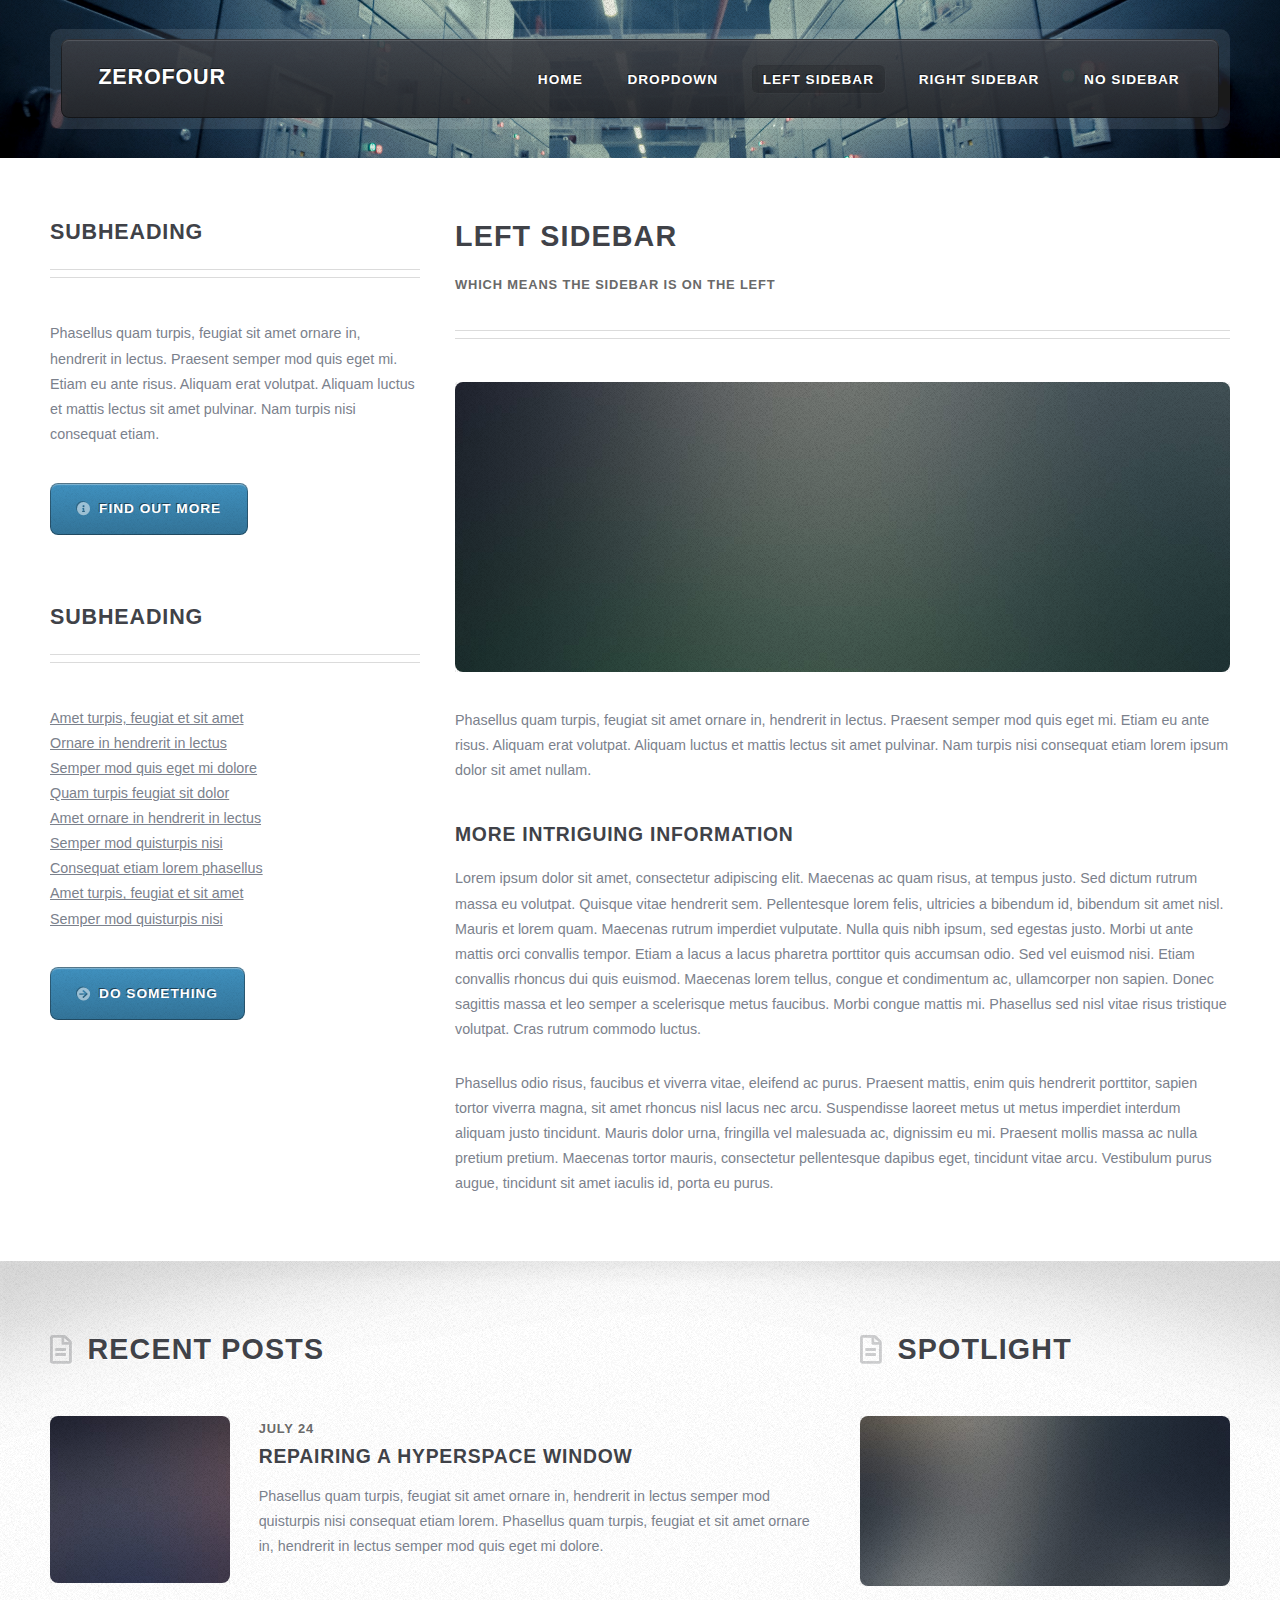
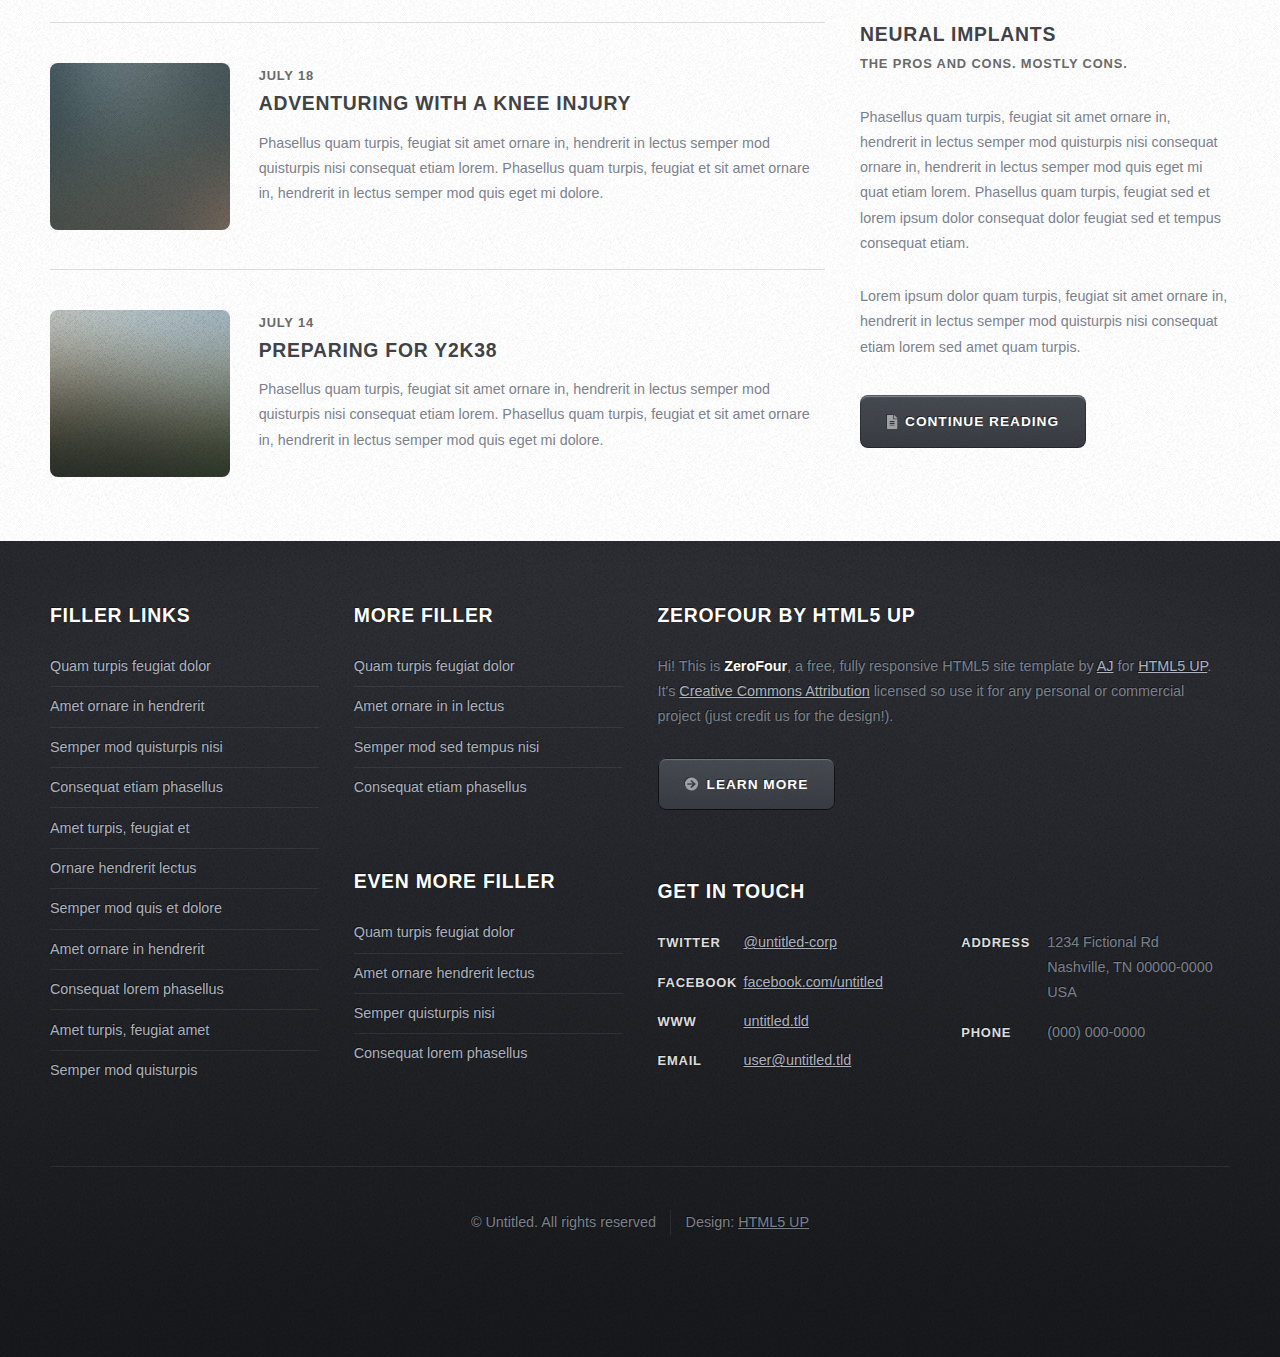
==== left-sidebar.html @ bf53426b "Initial commit" ====
<!DOCTYPE HTML>
<!--
	ZeroFour by HTML5 UP
	html5up.net | @ajlkn
	Free for personal and commercial use under the CCA 3.0 license (html5up.net/license)
-->
<html>
	<head>
		<title>Left Sidebar - ZeroFour by HTML5 UP</title>
		<meta charset="utf-8" />
		<meta name="viewport" content="width=device-width, initial-scale=1, user-scalable=no" />
		<link rel="stylesheet" href="assets/css/main.css" />
	</head>
	<body class="left-sidebar is-preload">
		<div id="page-wrapper">

			<!-- Header Wrapper -->
				<div id="header-wrapper">
					<div class="container">

						<!-- Header -->
							<header id="header">
								<div class="inner">

									<!-- Logo -->
										<h1><a href="index.html" id="logo">ZeroFour</a></h1>

									<!-- Nav -->
										<nav id="nav">
											<ul>
												<li><a href="index.html">Home</a></li>
												<li>
													<a href="#">Dropdown</a>
													<ul>
														<li><a href="#">Lorem ipsum dolor</a></li>
														<li><a href="#">Magna phasellus</a></li>
														<li>
															<a href="#">Phasellus consequat</a>
															<ul>
																<li><a href="#">Lorem ipsum dolor</a></li>
																<li><a href="#">Phasellus consequat</a></li>
																<li><a href="#">Magna phasellus</a></li>
																<li><a href="#">Etiam dolore nisl</a></li>
															</ul>
														</li>
														<li><a href="#">Veroeros feugiat</a></li>
													</ul>
												</li>
												<li class="current_page_item"><a href="left-sidebar.html">Left Sidebar</a></li>
												<li><a href="right-sidebar.html">Right Sidebar</a></li>
												<li><a href="no-sidebar.html">No Sidebar</a></li>
											</ul>
										</nav>

								</div>
							</header>

					</div>
				</div>

			<!-- Main Wrapper -->
				<div id="main-wrapper">
					<div class="wrapper style2">
						<div class="inner">
							<div class="container">
								<div class="row">
									<div class="col-4 col-12-medium">
										<div id="sidebar">

											<!-- Sidebar -->

												<section>
													<header class="major">
														<h2>Subheading</h2>
													</header>
													<p>Phasellus quam turpis, feugiat sit amet ornare in, hendrerit in lectus.
													Praesent semper mod quis eget mi. Etiam eu ante risus. Aliquam erat volutpat.
													Aliquam luctus et mattis lectus sit amet pulvinar. Nam turpis nisi
													consequat etiam.</p>
													<footer>
														<a href="#" class="button icon solid fa-info-circle">Find out more</a>
													</footer>
												</section>

												<section>
													<header class="major">
														<h2>Subheading</h2>
													</header>
													<ul class="style2">
														<li><a href="#">Amet turpis, feugiat et sit amet</a></li>
														<li><a href="#">Ornare in hendrerit in lectus</a></li>
														<li><a href="#">Semper mod quis eget mi dolore</a></li>
														<li><a href="#">Quam turpis feugiat sit dolor</a></li>
														<li><a href="#">Amet ornare in hendrerit in lectus</a></li>
														<li><a href="#">Semper mod quisturpis nisi</a></li>
														<li><a href="#">Consequat etiam lorem phasellus</a></li>
														<li><a href="#">Amet turpis, feugiat et sit amet</a></li>
														<li><a href="#">Semper mod quisturpis nisi</a></li>
													</ul>
													<footer>
														<a href="#" class="button icon solid fa-arrow-circle-right">Do Something</a>
													</footer>
												</section>

										</div>
									</div>
									<div class="col-8 col-12-medium imp-medium">
										<div id="content">

											<!-- Content -->

												<article>
													<header class="major">
														<h2>Left Sidebar</h2>
														<p>Which means the sidebar is on the left</p>
													</header>

													<span class="image featured"><img src="images/pic08.jpg" alt="" /></span>

													<p>Phasellus quam turpis, feugiat sit amet ornare in, hendrerit in lectus.
													Praesent semper mod quis eget mi. Etiam eu ante risus. Aliquam erat volutpat.
													Aliquam luctus et mattis lectus sit amet pulvinar. Nam turpis nisi
													consequat etiam lorem ipsum dolor sit amet nullam.</p>

													<h3>More intriguing information</h3>
													<p>Lorem ipsum dolor sit amet, consectetur adipiscing elit. Maecenas ac quam risus, at tempus
													justo. Sed dictum rutrum massa eu volutpat. Quisque vitae hendrerit sem. Pellentesque lorem felis,
													ultricies a bibendum id, bibendum sit amet nisl. Mauris et lorem quam. Maecenas rutrum imperdiet
													vulputate. Nulla quis nibh ipsum, sed egestas justo. Morbi ut ante mattis orci convallis tempor.
													Etiam a lacus a lacus pharetra porttitor quis accumsan odio. Sed vel euismod nisi. Etiam convallis
													rhoncus dui quis euismod. Maecenas lorem tellus, congue et condimentum ac, ullamcorper non sapien.
													Donec sagittis massa et leo semper a scelerisque metus faucibus. Morbi congue mattis mi.
													Phasellus sed nisl vitae risus tristique volutpat. Cras rutrum commodo luctus.</p>

													<p>Phasellus odio risus, faucibus et viverra vitae, eleifend ac purus. Praesent mattis, enim
													quis hendrerit porttitor, sapien tortor viverra magna, sit amet rhoncus nisl lacus nec arcu.
													Suspendisse laoreet metus ut metus imperdiet interdum aliquam justo tincidunt. Mauris dolor urna,
													fringilla vel malesuada ac, dignissim eu mi. Praesent mollis massa ac nulla pretium pretium.
													Maecenas tortor mauris, consectetur pellentesque dapibus eget, tincidunt vitae arcu.
													Vestibulum purus augue, tincidunt sit amet iaculis id, porta eu purus.</p>
												</article>

										</div>
									</div>
								</div>
							</div>
						</div>
					</div>
					<div class="wrapper style3">
						<div class="inner">
							<div class="container">
								<div class="row">
									<div class="col-8 col-12-medium">

										<!-- Article list -->
											<section class="box article-list">
												<h2 class="icon fa-file-alt">Recent Posts</h2>

												<!-- Excerpt -->
													<article class="box excerpt">
														<a href="#" class="image left"><img src="images/pic04.jpg" alt="" /></a>
														<div>
															<header>
																<span class="date">July 24</span>
																<h3><a href="#">Repairing a hyperspace window</a></h3>
															</header>
															<p>Phasellus quam turpis, feugiat sit amet ornare in, hendrerit in lectus
															semper mod quisturpis nisi consequat etiam lorem. Phasellus quam turpis,
															feugiat et sit amet ornare in, hendrerit in lectus semper mod quis eget mi dolore.</p>
														</div>
													</article>

												<!-- Excerpt -->
													<article class="box excerpt">
														<a href="#" class="image left"><img src="images/pic05.jpg" alt="" /></a>
														<div>
															<header>
																<span class="date">July 18</span>
																<h3><a href="#">Adventuring with a knee injury</a></h3>
															</header>
															<p>Phasellus quam turpis, feugiat sit amet ornare in, hendrerit in lectus
															semper mod quisturpis nisi consequat etiam lorem. Phasellus quam turpis,
															feugiat et sit amet ornare in, hendrerit in lectus semper mod quis eget mi dolore.</p>
														</div>
													</article>

												<!-- Excerpt -->
													<article class="box excerpt">
														<a href="#" class="image left"><img src="images/pic06.jpg" alt="" /></a>
														<div>
															<header>
																<span class="date">July 14</span>
																<h3><a href="#">Preparing for Y2K38</a></h3>
															</header>
															<p>Phasellus quam turpis, feugiat sit amet ornare in, hendrerit in lectus
															semper mod quisturpis nisi consequat etiam lorem. Phasellus quam turpis,
															feugiat et sit amet ornare in, hendrerit in lectus semper mod quis eget mi dolore.</p>
														</div>
													</article>

											</section>
									</div>
									<div class="col-4 col-12-medium">

										<!-- Spotlight -->
											<section class="box spotlight">
												<h2 class="icon fa-file-alt">Spotlight</h2>
												<article>
													<a href="#" class="image featured"><img src="images/pic07.jpg" alt=""></a>
													<header>
														<h3><a href="#">Neural Implants</a></h3>
														<p>The pros and cons. Mostly cons.</p>
													</header>
													<p>Phasellus quam turpis, feugiat sit amet ornare in, hendrerit in lectus semper mod
													quisturpis nisi consequat ornare in, hendrerit in lectus semper mod quis eget mi quat etiam
													lorem. Phasellus quam turpis, feugiat sed et lorem ipsum dolor consequat dolor feugiat sed
													et tempus consequat etiam.</p>
													<p>Lorem ipsum dolor quam turpis, feugiat sit amet ornare in, hendrerit in lectus semper
													mod quisturpis nisi consequat etiam lorem sed amet quam turpis.</p>
													<footer>
														<a href="#" class="button alt icon solid fa-file-alt">Continue Reading</a>
													</footer>
												</article>
											</section>

									</div>
								</div>
							</div>
						</div>
					</div>
				</div>

			<!-- Footer Wrapper -->
				<div id="footer-wrapper">
					<footer id="footer" class="container">
						<div class="row">
							<div class="col-3 col-6-medium col-12-small">

								<!-- Links -->
									<section>
										<h2>Filler Links</h2>
										<ul class="divided">
											<li><a href="#">Quam turpis feugiat dolor</a></li>
											<li><a href="#">Amet ornare in hendrerit </a></li>
											<li><a href="#">Semper mod quisturpis nisi</a></li>
											<li><a href="#">Consequat etiam phasellus</a></li>
											<li><a href="#">Amet turpis, feugiat et</a></li>
											<li><a href="#">Ornare hendrerit lectus</a></li>
											<li><a href="#">Semper mod quis et dolore</a></li>
											<li><a href="#">Amet ornare in hendrerit</a></li>
											<li><a href="#">Consequat lorem phasellus</a></li>
											<li><a href="#">Amet turpis, feugiat amet</a></li>
											<li><a href="#">Semper mod quisturpis</a></li>
										</ul>
									</section>

							</div>
							<div class="col-3 col-6-medium col-12-small">

								<!-- Links -->
									<section>
										<h2>More Filler</h2>
										<ul class="divided">
											<li><a href="#">Quam turpis feugiat dolor</a></li>
											<li><a href="#">Amet ornare in in lectus</a></li>
											<li><a href="#">Semper mod sed tempus nisi</a></li>
											<li><a href="#">Consequat etiam phasellus</a></li>
										</ul>
									</section>

								<!-- Links -->
									<section>
										<h2>Even More Filler</h2>
										<ul class="divided">
											<li><a href="#">Quam turpis feugiat dolor</a></li>
											<li><a href="#">Amet ornare hendrerit lectus</a></li>
											<li><a href="#">Semper quisturpis nisi</a></li>
											<li><a href="#">Consequat lorem phasellus</a></li>
										</ul>
									</section>

							</div>
							<div class="col-6 col-12-medium imp-medium">

								<!-- About -->
									<section>
										<h2><strong>ZeroFour</strong> by HTML5 UP</h2>
										<p>Hi! This is <strong>ZeroFour</strong>, a free, fully responsive HTML5 site
										template by <a href="http://twitter.com/ajlkn">AJ</a> for <a href="http://html5up.net/">HTML5 UP</a>.
										It's <a href="http://html5up.net/license/">Creative Commons Attribution</a>
										licensed so use it for any personal or commercial project (just credit us
										for the design!).</p>
										<a href="#" class="button alt icon solid fa-arrow-circle-right">Learn More</a>
									</section>

								<!-- Contact -->
									<section>
										<h2>Get in touch</h2>
										<div>
											<div class="row">
												<div class="col-6 col-12-small">
													<dl class="contact">
														<dt>Twitter</dt>
														<dd><a href="#">@untitled-corp</a></dd>
														<dt>Facebook</dt>
														<dd><a href="#">facebook.com/untitled</a></dd>
														<dt>WWW</dt>
														<dd><a href="#">untitled.tld</a></dd>
														<dt>Email</dt>
														<dd><a href="#">user@untitled.tld</a></dd>
													</dl>
												</div>
												<div class="col-6 col-12-small">
													<dl class="contact">
														<dt>Address</dt>
														<dd>
															1234 Fictional Rd<br />
															Nashville, TN 00000-0000<br />
															USA
														</dd>
														<dt>Phone</dt>
														<dd>(000) 000-0000</dd>
													</dl>
												</div>
											</div>
										</div>
									</section>

							</div>
							<div class="col-12">
								<div id="copyright">
									<ul class="menu">
										<li>&copy; Untitled. All rights reserved</li><li>Design: <a href="http://html5up.net">HTML5 UP</a></li>
									</ul>
								</div>
							</div>
						</div>
					</footer>
				</div>

		</div>

		<!-- Scripts -->
			<script src="assets/js/jquery.min.js"></script>
			<script src="assets/js/jquery.dropotron.min.js"></script>
			<script src="assets/js/browser.min.js"></script>
			<script src="assets/js/breakpoints.min.js"></script>
			<script src="assets/js/util.js"></script>
			<script src="assets/js/main.js"></script>

	</body>
</html>
---- assets/css/main.css ----
@import url("https://fonts.googleapis.com/css?family=Open+Sans:400,400italic,700,800");
@import url("fontawesome-all.min.css");

/*
	ZeroFour by HTML5 UP
	html5up.net | @ajlkn
	Free for personal and commercial use under the CCA 3.0 license (html5up.net/license)
*/

html, body, div, span, applet, object,
iframe, h1, h2, h3, h4, h5, h6, p, blockquote,
pre, a, abbr, acronym, address, big, cite,
code, del, dfn, em, img, ins, kbd, q, s, samp,
small, strike, strong, sub, sup, tt, var, b,
u, i, center, dl, dt, dd, ol, ul, li, fieldset,
form, label, legend, table, caption, tbody,
tfoot, thead, tr, th, td, article, aside,
canvas, details, embed, figure, figcaption,
footer, header, hgroup, menu, nav, output, ruby,
section, summary, time, mark, audio, video {
	margin: 0;
	padding: 0;
	border: 0;
	font-size: 100%;
	font: inherit;
	vertical-align: baseline;}

article, aside, details, figcaption, figure,
footer, header, hgroup, menu, nav, section {
	display: block;}

body {
	line-height: 1;
}

ol, ul {
	list-style: none;
}

blockquote, q {
	quotes: none;
}

	blockquote:before, blockquote:after, q:before, q:after {
		content: '';
		content: none;
	}

table {
	border-collapse: collapse;
	border-spacing: 0;
}

body {
	-webkit-text-size-adjust: none;
}

mark {
	background-color: transparent;
	color: inherit;
}

input::-moz-focus-inner {
	border: 0;
	padding: 0;
}

input, select, textarea {
	-moz-appearance: none;
	-webkit-appearance: none;
	-ms-appearance: none;
	appearance: none;
}

/* Basic */

	html {
		box-sizing: border-box;
	}

	*, *:before, *:after {
		box-sizing: inherit;
	}

	@-ms-viewport {
		width: device-width;
	}

	body {
		background: #303238 url("images/bg01.png");
	}

		body.is-preload * {
			-moz-transition: none !important;
			-webkit-transition: none !important;
			-ms-transition: none !important;
			transition: none !important;
			-moz-animation: none !important;
			-webkit-animation: none !important;
			-ms-animation: none !important;
			animation: none !important;
		}

	body, input, select, textarea {
		/* font-family: 'Open Sans', sans-serif; */
		font-family: 'Inter', sans-serif;
		color: #7b818c;
		font-weight: 400;
		font-size: 11pt;
		line-height: 1.85em;
	}

	a {
		color: inherit;
		text-decoration: underline;
	}

		a:hover {
			text-decoration: none;
		}

	h1, h2, h3, h4, h5, h6 {
		text-transform: uppercase;
		font-weight: 800;
		letter-spacing: 0.04em;
		color: #404248;
		margin: 0 0 1em 0;
	}

	h1 a, h2 a, h3 a, h4 a, h5 a, h6 a {
		color: inherit;
		text-decoration: none;
		outline: 0;
	}

	h2 {
		font-size: 2em;
		margin: 0 0 1.5em 0;
		line-height: 1em;
	}

		h2.icon {
			line-height: 48px;
		}

			h2.icon:before {
				position: relative;
				top: 0.05em;
				margin-right: 0.5em;
				opacity: 0.25;
			}

	h3 {
		font-size: 1.35em;
		margin-top: 2em;
	}

	b, strong {
		color: #404248;
		font-weight: 700;
	}

	i, em {
		font-style: italic;
	}

	br.clear {
		clear: both;
	}

	sub {
		position: relative;
		top: 0.5em;
		font-size: 0.8em;
	}

	sup {
		position: relative;
		top: -0.5em;
		font-size: 0.8em;
	}

	hr {
		border: 0;
		border-top: solid 1px #ddd;
	}

	blockquote {
		border-left: solid 0.5em #ddd;
		padding: 1em 0 1em 2em;
		font-style: italic;
	}

	p, ul, ol, dl, table {
		margin-bottom: 2em;
	}

	.date {
		display: block;
		text-transform: uppercase;
		font-weight: 700;
		letter-spacing: 0.065em;
		font-size: 0.9em;
		color: #696969;
		margin: 0 0 0.25em 0;
	}

/* Container */

	.container {
		margin: 0 auto;
		max-width: calc(100% - 100px);
		width: 1200px;
	}

		@media screen and (max-width: 1280px) {

			.container {
				width: 100%;
			}

		}

		@media screen and (max-width: 980px) {

			.container {
				width: 100%;
			}

		}

		@media screen and (max-width: 736px) {

			.container {
				width: 100%;
				max-width: 100%;
			}

		}

/* Row */

	.row {
		display: flex;
		flex-wrap: wrap;
		box-sizing: border-box;
		align-items: stretch;
	}

		.row > * {
			box-sizing: border-box;
		}

		.row.gtr-uniform > * > :last-child {
			margin-bottom: 0;
		}

		.row.aln-left {
			justify-content: flex-start;
		}

		.row.aln-center {
			justify-content: center;
		}

		.row.aln-right {
			justify-content: flex-end;
		}

		.row.aln-top {
			align-items: flex-start;
		}

		.row.aln-middle {
			align-items: center;
		}

		.row.aln-bottom {
			align-items: flex-end;
		}

		.row > .imp {
			order: -1;
		}

		.row > .col-1 {
			width: 8.33333%;
		}

		.row > .off-1 {
			margin-left: 8.33333%;
		}

		.row > .col-2 {
			width: 16.66667%;
		}

		.row > .off-2 {
			margin-left: 16.66667%;
		}

		.row > .col-3 {
			width: 25%;
		}

		.row > .off-3 {
			margin-left: 25%;
		}

		.row > .col-4 {
			width: 33.33333%;
		}

		.row > .off-4 {
			margin-left: 33.33333%;
		}

		.row > .col-5 {
			width: 41.66667%;
		}

		.row > .off-5 {
			margin-left: 41.66667%;
		}

		.row > .col-6 {
			width: 50%;
		}

		.row > .off-6 {
			margin-left: 50%;
		}

		.row > .col-7 {
			width: 58.33333%;
		}

		.row > .off-7 {
			margin-left: 58.33333%;
		}

		.row > .col-8 {
			width: 66.66667%;
		}

		.row > .off-8 {
			margin-left: 66.66667%;
		}

		.row > .col-9 {
			width: 75%;
		}

		.row > .off-9 {
			margin-left: 75%;
		}

		.row > .col-10 {
			width: 83.33333%;
		}

		.row > .off-10 {
			margin-left: 83.33333%;
		}

		.row > .col-11 {
			width: 91.66667%;
		}

		.row > .off-11 {
			margin-left: 91.66667%;
		}

		.row > .col-12 {
			width: 100%;
		}

		.row > .off-12 {
			margin-left: 100%;
		}

		.row.gtr-0 {
			margin-top: 0px;
			margin-left: 0px;
		}

			.row.gtr-0 > * {
				padding: 0px 0 0 0px;
			}

			.row.gtr-0.gtr-uniform {
				margin-top: 0px;
			}

				.row.gtr-0.gtr-uniform > * {
					padding-top: 0px;
				}

		.row.gtr-25 {
			margin-top: -12.5px;
			margin-left: -12.5px;
		}

			.row.gtr-25 > * {
				padding: 12.5px 0 0 12.5px;
			}

			.row.gtr-25.gtr-uniform {
				margin-top: -12.5px;
			}

				.row.gtr-25.gtr-uniform > * {
					padding-top: 12.5px;
				}

		.row.gtr-50 {
			margin-top: -25px;
			margin-left: -25px;
		}

			.row.gtr-50 > * {
				padding: 25px 0 0 25px;
			}

			.row.gtr-50.gtr-uniform {
				margin-top: -25px;
			}

				.row.gtr-50.gtr-uniform > * {
					padding-top: 25px;
				}

		.row {
			margin-top: -50px;
			margin-left: -50px;
		}

			.row > * {
				padding: 50px 0 0 50px;
			}

			.row.gtr-uniform {
				margin-top: -50px;
			}

				.row.gtr-uniform > * {
					padding-top: 50px;
				}

		.row.gtr-150 {
			margin-top: -75px;
			margin-left: -75px;
		}

			.row.gtr-150 > * {
				padding: 75px 0 0 75px;
			}

			.row.gtr-150.gtr-uniform {
				margin-top: -75px;
			}

				.row.gtr-150.gtr-uniform > * {
					padding-top: 75px;
				}

		.row.gtr-200 {
			margin-top: -100px;
			margin-left: -100px;
		}

			.row.gtr-200 > * {
				padding: 100px 0 0 100px;
			}

			.row.gtr-200.gtr-uniform {
				margin-top: -100px;
			}

				.row.gtr-200.gtr-uniform > * {
					padding-top: 100px;
				}

		@media screen and (max-width: 1280px) {

			.row {
				display: flex;
				flex-wrap: wrap;
				box-sizing: border-box;
				align-items: stretch;
			}

				.row > * {
					box-sizing: border-box;
				}

				.row.gtr-uniform > * > :last-child {
					margin-bottom: 0;
				}

				.row.aln-left {
					justify-content: flex-start;
				}

				.row.aln-center {
					justify-content: center;
				}

				.row.aln-right {
					justify-content: flex-end;
				}

				.row.aln-top {
					align-items: flex-start;
				}

				.row.aln-middle {
					align-items: center;
				}

				.row.aln-bottom {
					align-items: flex-end;
				}

				.row > .imp-large {
					order: -1;
				}

				.row > .col-1-large {
					width: 8.33333%;
				}

				.row > .off-1-large {
					margin-left: 8.33333%;
				}

				.row > .col-2-large {
					width: 16.66667%;
				}

				.row > .off-2-large {
					margin-left: 16.66667%;
				}

				.row > .col-3-large {
					width: 25%;
				}

				.row > .off-3-large {
					margin-left: 25%;
				}

				.row > .col-4-large {
					width: 33.33333%;
				}

				.row > .off-4-large {
					margin-left: 33.33333%;
				}

				.row > .col-5-large {
					width: 41.66667%;
				}

				.row > .off-5-large {
					margin-left: 41.66667%;
				}

				.row > .col-6-large {
					width: 50%;
				}

				.row > .off-6-large {
					margin-left: 50%;
				}

				.row > .col-7-large {
					width: 58.33333%;
				}

				.row > .off-7-large {
					margin-left: 58.33333%;
				}

				.row > .col-8-large {
					width: 66.66667%;
				}

				.row > .off-8-large {
					margin-left: 66.66667%;
				}

				.row > .col-9-large {
					width: 75%;
				}

				.row > .off-9-large {
					margin-left: 75%;
				}

				.row > .col-10-large {
					width: 83.33333%;
				}

				.row > .off-10-large {
					margin-left: 83.33333%;
				}

				.row > .col-11-large {
					width: 91.66667%;
				}

				.row > .off-11-large {
					margin-left: 91.66667%;
				}

				.row > .col-12-large {
					width: 100%;
				}

				.row > .off-12-large {
					margin-left: 100%;
				}

				.row.gtr-0 {
					margin-top: 0px;
					margin-left: 0px;
				}

					.row.gtr-0 > * {
						padding: 0px 0 0 0px;
					}

					.row.gtr-0.gtr-uniform {
						margin-top: 0px;
					}

						.row.gtr-0.gtr-uniform > * {
							padding-top: 0px;
						}

				.row.gtr-25 {
					margin-top: -8.75px;
					margin-left: -8.75px;
				}

					.row.gtr-25 > * {
						padding: 8.75px 0 0 8.75px;
					}

					.row.gtr-25.gtr-uniform {
						margin-top: -8.75px;
					}

						.row.gtr-25.gtr-uniform > * {
							padding-top: 8.75px;
						}

				.row.gtr-50 {
					margin-top: -17.5px;
					margin-left: -17.5px;
				}

					.row.gtr-50 > * {
						padding: 17.5px 0 0 17.5px;
					}

					.row.gtr-50.gtr-uniform {
						margin-top: -17.5px;
					}

						.row.gtr-50.gtr-uniform > * {
							padding-top: 17.5px;
						}

				.row {
					margin-top: -35px;
					margin-left: -35px;
				}

					.row > * {
						padding: 35px 0 0 35px;
					}

					.row.gtr-uniform {
						margin-top: -35px;
					}

						.row.gtr-uniform > * {
							padding-top: 35px;
						}

				.row.gtr-150 {
					margin-top: -52.5px;
					margin-left: -52.5px;
				}

					.row.gtr-150 > * {
						padding: 52.5px 0 0 52.5px;
					}

					.row.gtr-150.gtr-uniform {
						margin-top: -52.5px;
					}

						.row.gtr-150.gtr-uniform > * {
							padding-top: 52.5px;
						}

				.row.gtr-200 {
					margin-top: -70px;
					margin-left: -70px;
				}

					.row.gtr-200 > * {
						padding: 70px 0 0 70px;
					}

					.row.gtr-200.gtr-uniform {
						margin-top: -70px;
					}

						.row.gtr-200.gtr-uniform > * {
							padding-top: 70px;
						}

		}

		@media screen and (max-width: 980px) {

			.row {
				display: flex;
				flex-wrap: wrap;
				box-sizing: border-box;
				align-items: stretch;
			}

				.row > * {
					box-sizing: border-box;
				}

				.row.gtr-uniform > * > :last-child {
					margin-bottom: 0;
				}

				.row.aln-left {
					justify-content: flex-start;
				}

				.row.aln-center {
					justify-content: center;
				}

				.row.aln-right {
					justify-content: flex-end;
				}

				.row.aln-top {
					align-items: flex-start;
				}

				.row.aln-middle {
					align-items: center;
				}

				.row.aln-bottom {
					align-items: flex-end;
				}

				.row > .imp-medium {
					order: -1;
				}

				.row > .col-1-medium {
					width: 8.33333%;
				}

				.row > .off-1-medium {
					margin-left: 8.33333%;
				}

				.row > .col-2-medium {
					width: 16.66667%;
				}

				.row > .off-2-medium {
					margin-left: 16.66667%;
				}

				.row > .col-3-medium {
					width: 25%;
				}

				.row > .off-3-medium {
					margin-left: 25%;
				}

				.row > .col-4-medium {
					width: 33.33333%;
				}

				.row > .off-4-medium {
					margin-left: 33.33333%;
				}

				.row > .col-5-medium {
					width: 41.66667%;
				}

				.row > .off-5-medium {
					margin-left: 41.66667%;
				}

				.row > .col-6-medium {
					width: 50%;
				}

				.row > .off-6-medium {
					margin-left: 50%;
				}

				.row > .col-7-medium {
					width: 58.33333%;
				}

				.row > .off-7-medium {
					margin-left: 58.33333%;
				}

				.row > .col-8-medium {
					width: 66.66667%;
				}

				.row > .off-8-medium {
					margin-left: 66.66667%;
				}

				.row > .col-9-medium {
					width: 75%;
				}

				.row > .off-9-medium {
					margin-left: 75%;
				}

				.row > .col-10-medium {
					width: 83.33333%;
				}

				.row > .off-10-medium {
					margin-left: 83.33333%;
				}

				.row > .col-11-medium {
					width: 91.66667%;
				}

				.row > .off-11-medium {
					margin-left: 91.66667%;
				}

				.row > .col-12-medium {
					width: 100%;
				}

				.row > .off-12-medium {
					margin-left: 100%;
				}

				.row.gtr-0 {
					margin-top: 0px;
					margin-left: 0px;
				}

					.row.gtr-0 > * {
						padding: 0px 0 0 0px;
					}

					.row.gtr-0.gtr-uniform {
						margin-top: 0px;
					}

						.row.gtr-0.gtr-uniform > * {
							padding-top: 0px;
						}

				.row.gtr-25 {
					margin-top: -12.5px;
					margin-left: -12.5px;
				}

					.row.gtr-25 > * {
						padding: 12.5px 0 0 12.5px;
					}

					.row.gtr-25.gtr-uniform {
						margin-top: -12.5px;
					}

						.row.gtr-25.gtr-uniform > * {
							padding-top: 12.5px;
						}

				.row.gtr-50 {
					margin-top: -25px;
					margin-left: -25px;
				}

					.row.gtr-50 > * {
						padding: 25px 0 0 25px;
					}

					.row.gtr-50.gtr-uniform {
						margin-top: -25px;
					}

						.row.gtr-50.gtr-uniform > * {
							padding-top: 25px;
						}

				.row {
					margin-top: -50px;
					margin-left: -50px;
				}

					.row > * {
						padding: 50px 0 0 50px;
					}

					.row.gtr-uniform {
						margin-top: -50px;
					}

						.row.gtr-uniform > * {
							padding-top: 50px;
						}

				.row.gtr-150 {
					margin-top: -75px;
					margin-left: -75px;
				}

					.row.gtr-150 > * {
						padding: 75px 0 0 75px;
					}

					.row.gtr-150.gtr-uniform {
						margin-top: -75px;
					}

						.row.gtr-150.gtr-uniform > * {
							padding-top: 75px;
						}

				.row.gtr-200 {
					margin-top: -100px;
					margin-left: -100px;
				}

					.row.gtr-200 > * {
						padding: 100px 0 0 100px;
					}

					.row.gtr-200.gtr-uniform {
						margin-top: -100px;
					}

						.row.gtr-200.gtr-uniform > * {
							padding-top: 100px;
						}

		}

		@media screen and (max-width: 736px) {

			.row {
				display: flex;
				flex-wrap: wrap;
				box-sizing: border-box;
				align-items: stretch;
			}

				.row > * {
					box-sizing: border-box;
				}

				.row.gtr-uniform > * > :last-child {
					margin-bottom: 0;
				}

				.row.aln-left {
					justify-content: flex-start;
				}

				.row.aln-center {
					justify-content: center;
				}

				.row.aln-right {
					justify-content: flex-end;
				}

				.row.aln-top {
					align-items: flex-start;
				}

				.row.aln-middle {
					align-items: center;
				}

				.row.aln-bottom {
					align-items: flex-end;
				}

				.row > .imp-small {
					order: -1;
				}

				.row > .col-1-small {
					width: 8.33333%;
				}

				.row > .off-1-small {
					margin-left: 8.33333%;
				}

				.row > .col-2-small {
					width: 16.66667%;
				}

				.row > .off-2-small {
					margin-left: 16.66667%;
				}

				.row > .col-3-small {
					width: 25%;
				}

				.row > .off-3-small {
					margin-left: 25%;
				}

				.row > .col-4-small {
					width: 33.33333%;
				}

				.row > .off-4-small {
					margin-left: 33.33333%;
				}

				.row > .col-5-small {
					width: 41.66667%;
				}

				.row > .off-5-small {
					margin-left: 41.66667%;
				}

				.row > .col-6-small {
					width: 50%;
				}

				.row > .off-6-small {
					margin-left: 50%;
				}

				.row > .col-7-small {
					width: 58.33333%;
				}

				.row > .off-7-small {
					margin-left: 58.33333%;
				}

				.row > .col-8-small {
					width: 66.66667%;
				}

				.row > .off-8-small {
					margin-left: 66.66667%;
				}

				.row > .col-9-small {
					width: 75%;
				}

				.row > .off-9-small {
					margin-left: 75%;
				}

				.row > .col-10-small {
					width: 83.33333%;
				}

				.row > .off-10-small {
					margin-left: 83.33333%;
				}

				.row > .col-11-small {
					width: 91.66667%;
				}

				.row > .off-11-small {
					margin-left: 91.66667%;
				}

				.row > .col-12-small {
					width: 100%;
				}

				.row > .off-12-small {
					margin-left: 100%;
				}

				.row.gtr-0 {
					margin-top: 0px;
					margin-left: 0px;
				}

					.row.gtr-0 > * {
						padding: 0px 0 0 0px;
					}

					.row.gtr-0.gtr-uniform {
						margin-top: 0px;
					}

						.row.gtr-0.gtr-uniform > * {
							padding-top: 0px;
						}

				.row.gtr-25 {
					margin-top: -2.5px;
					margin-left: -2.5px;
				}

					.row.gtr-25 > * {
						padding: 2.5px 0 0 2.5px;
					}

					.row.gtr-25.gtr-uniform {
						margin-top: -2.5px;
					}

						.row.gtr-25.gtr-uniform > * {
							padding-top: 2.5px;
						}

				.row.gtr-50 {
					margin-top: -5px;
					margin-left: -5px;
				}

					.row.gtr-50 > * {
						padding: 5px 0 0 5px;
					}

					.row.gtr-50.gtr-uniform {
						margin-top: -5px;
					}

						.row.gtr-50.gtr-uniform > * {
							padding-top: 5px;
						}

				.row {
					margin-top: -10px;
					margin-left: -10px;
				}

					.row > * {
						padding: 10px 0 0 10px;
					}

					.row.gtr-uniform {
						margin-top: -10px;
					}

						.row.gtr-uniform > * {
							padding-top: 10px;
						}

				.row.gtr-150 {
					margin-top: -15px;
					margin-left: -15px;
				}

					.row.gtr-150 > * {
						padding: 15px 0 0 15px;
					}

					.row.gtr-150.gtr-uniform {
						margin-top: -15px;
					}

						.row.gtr-150.gtr-uniform > * {
							padding-top: 15px;
						}

				.row.gtr-200 {
					margin-top: -20px;
					margin-left: -20px;
				}

					.row.gtr-200 > * {
						padding: 20px 0 0 20px;
					}

					.row.gtr-200.gtr-uniform {
						margin-top: -20px;
					}

						.row.gtr-200.gtr-uniform > * {
							padding-top: 20px;
						}

		}

/* Section/Article */

	section, article {
		margin-bottom: 5em;
	}

	section > :last-child,
	article > :last-child,
	section:last-child,
	article:last-child {
		margin-bottom: 0;
	}

	header {
		margin: 0 0 2em 0;
	}

		header h2, header h3 {
			margin: 0 0 0.25em 0;
		}

		header p {
			display: block;
			text-transform: uppercase;
			font-weight: 700;
			letter-spacing: 0.065em;
			font-size: 0.9em;
			color: #696969;
			margin: 0;
		}

			header p strong {
				color: #404248;
				font-weight: 800;
			}

	footer {
		margin: 2.5em 0 0 0;
	}

	header.major {
		border-bottom: solid 1px #dbdbdb;
		margin: 0 0 3em 0;
	}

		header.major:after {
			content: '';
			display: block;
			border-top: solid 1px #dbdbdb;
			height: 8px;
		}

		header.major h2, header.major h3 {
			margin: 0 0 1.2em 0;
		}

		header.major p {
			margin: 0 0 1.5em 0;
			position: relative;
			top: -1em;
		}

/* Forms */

	form label {
		display: block;
		text-transform: uppercase;
		font-weight: 800;
		letter-spacing: 0.04em;
		color: #404248;
		margin: 0 0 1em 0;
		font-size: 0.8em;
	}

	form input[type="text"],
	form input[type="email"],
	form input[type="password"],
	form select,
	form textarea {
		-webkit-appearance: none;
		display: block;
		width: 100%;
		border-radius: 8px;
		border: solid 1px #eee;
	}

	form input[type="text"]:focus,
	form input[type="email"]:focus,
	form input[type="password"]:focus,
	form select:focus,
	form textarea:focus {
		box-shadow: 0 0 2px 1px #4091bf;
	}

	form input[type="text"],
	form input[type="email"],
	form input[type="password"] {
		line-height: 3em;
		padding: 0 1em;
	}

	form select {
		line-height: 3em;
		padding: 0 1em;
	}

	form textarea {
		min-height: 9em;
		padding: 1em;
	}

	form ::-webkit-input-placeholder,
	form :-moz-placeholder,
	form ::-moz-placeholder,
	form :-ms-input-placeholder {
		color: #555 !important;
	}

	form ::-moz-focus-inner {
		border: 0;
	}

/* Tables */

	table {
		width: 100%;
	}

		table.default {
			width: 100%;
		}

			table.default tr {
				border-top: solid 1px #eee;
			}

				table.default tr:first-child {
					border-top: 0;
				}

			table.default td {
				padding: 0.5em 1em 0.5em 1em;
			}

			table.default th {
				text-align: left;
				padding: 0.5em 1em 0.5em 1em;
				text-transform: uppercase;
				font-weight: 800;
				letter-spacing: 0.04em;
				margin: 0 0 1em 0;
				font-size: 0.8em;
			}

			table.default thead {
				background: #404248;
				color: #fff;
			}

/* Image */

	.image {
		position: relative;
		display: inline-block;
	}

		.image img {
			display: block;
			width: 100%;
			border-radius: 8px;
		}

		.image:before {
			content: '';
			display: block;
			position: absolute;
			left: 0;
			top: 0;
			background: url("images/bg01.png");
			width: 100%;
			height: 100%;
			opacity: 0.75;
		}

		.image.fit {
			display: block;
			width: 100%;
		}

		.image.featured {
			display: block;
			width: 100%;
			margin: 0 0 2.5em 0;
		}

		.image.left {
			float: left;
			margin: 0 2em 2em 0;
		}

		.image.centered {
			display: block;
			margin: 0 0 2.5em 0;
		}

			.image.centered img {
				margin: 0 auto;
				width: auto;
			}

/* Button */

	input[type="button"],
	input[type="submit"],
	input[type="reset"],
	button,
	.button {
		background-image: -moz-linear-gradient(top, rgba(0, 0, 0, 0), rgba(0, 0, 0, 0.2)), url("images/bg02.png");
		background-image: -webkit-linear-gradient(top, rgba(0, 0, 0, 0), rgba(0, 0, 0, 0.2)), url("images/bg02.png");
		background-image: -ms-linear-gradient(top, rgba(0, 0, 0, 0), rgba(0, 0, 0, 0.2)), url("images/bg02.png");
		background-image: linear-gradient(top, rgba(0, 0, 0, 0), rgba(0, 0, 0, 0.2)), url("images/bg02.png");
		-moz-transition: background-color 0.2s ease-in-out;
		-webkit-transition: background-color 0.2s ease-in-out;
		-ms-transition: background-color 0.2s ease-in-out;
		transition: background-color 0.2s ease-in-out;
		-webkit-appearance: none;
		position: relative;
		display: inline-block;
		background-color: #4091bf;
		border-radius: 8px;
		box-shadow: inset 0px 0px 0px 1px rgba(0, 0, 0, 0.35), inset 0px 2px 1px 0px rgba(255, 255, 255, 0.35);
		text-shadow: -1px -1px 0 rgba(0, 0, 0, 0.5);
		color: #fff !important;
		text-decoration: none;
		text-transform: uppercase;
		font-weight: 800;
		font-size: 0.95em;
		letter-spacing: 0.075em;
		padding: 1em 2em;
		outline: 0;
		border: 0;
		white-space: nowrap;
		cursor: pointer;
	}

		input[type="button"].icon:before,
		input[type="submit"].icon:before,
		input[type="reset"].icon:before,
		button.icon:before,
		.button.icon:before {
			opacity: 0.5;
			margin-right: 0.5em;
			position: relative;
			top: 0.05em;
		}

		input[type="button"]:hover,
		input[type="submit"]:hover,
		input[type="reset"]:hover,
		button:hover,
		.button:hover {
			background-color: #50a1cf;
		}

		input[type="button"]:active,
		input[type="submit"]:active,
		input[type="reset"]:active,
		button:active,
		.button:active {
			background-color: #3081af;
		}

		input[type="button"].medium,
		input[type="submit"].medium,
		input[type="reset"].medium,
		button.medium,
		.button.medium {
			font-size: 1.25em;
			padding: 1em 2.25em;
		}

		input[type="button"].large,
		input[type="submit"].large,
		input[type="reset"].large,
		button.large,
		.button.large {
			font-size: 1.5em;
			padding: 1em 2.25em;
		}

		input[type="button"].alt,
		input[type="submit"].alt,
		input[type="reset"].alt,
		button.alt,
		.button.alt {
			background-color: #464a52;
		}

			input[type="button"].alt:hover,
			input[type="submit"].alt:hover,
			input[type="reset"].alt:hover,
			button.alt:hover,
			.button.alt:hover {
				background-color: #565a62;
			}

			input[type="button"].alt:active,
			input[type="submit"].alt:active,
			input[type="reset"].alt:active,
			button.alt:active,
			.button.alt:active {
				background-color: #363a42;
			}

/* List */

	dl.contact dt {
		display: block;
		text-transform: uppercase;
		font-weight: 700;
		letter-spacing: 0.065em;
		font-size: 0.9em;
		color: #696969;
		float: left;
		width: 6em;
	}

	dl.contact dd {
		margin: 0 0 1em 6em;
	}

	ul.default {
		list-style: disc;
		padding-left: 1em;
	}

		ul.default li {
			padding-left: 0.5em;
		}

	ul.actions li {
		display: inline-block;
		padding: 0 0 0 0.25em;
		margin: 0 0 0 0.25em;
	}

		ul.actions li:first-child {
			margin-left: 0;
			padding-left: 0;
		}

	ul.menu li {
		border-left: solid 1px #eee;
		display: inline-block;
		padding: 0 0 0 1em;
		margin: 0 0 0 1em;
	}

		ul.menu li:first-child {
			border-left: 0;
			margin-left: 0;
			padding-left: 0;
		}

	ul.divided li {
		border-top: solid 1px #eee;
		padding: 0.5em 0 0 0;
		margin: 0.5em 0 0 0;
	}

		ul.divided li:first-child {
			border-top: 0 !important;
			padding-top: 0 !important;
			margin-top: 0 !important;
		}

	ol.default {
		list-style: decimal;
		padding-left: 1.25em;
	}

		ol.default li {
			padding-left: 0.25em;
		}

/* Box */

	.box.excerpt {
		position: relative;
		overflow: hidden;
	}

		.box.excerpt header {
			margin: 0 0 1em 0;
		}

		.box.excerpt .image, .box.excerpt p {
			margin-bottom: 0;
		}

	.box.feature1 {
		text-align: center;
	}

		.box.feature1 header {
			margin-bottom: 3em;
		}

			.box.feature1 header.first h2 {
				font-size: 2.5em;
			}

			.box.feature1 header.first p {
				font-size: 1.2em;
			}

			.box.feature1 header.second {
				position: relative;
				display: inline-block;
				text-align: left;
				margin: 0 auto;
				white-space: nowrap;
				left: 24px;
			}

				.box.feature1 header.second p {
					line-height: 1em;
				}

				.box.feature1 header.second:before {
					font-size: 48px;
					position: absolute;
					right: 100%;
					margin-right: 18px;
					opacity: 0.5;
					bottom: -4px;
				}

	.box.feature2 {
		text-align: center;
	}

	.box.article-list article {
		border-bottom: solid 1px #dbdbdb;
		margin: 0 0 2.75em 0;
		padding: 0 0 2.75em 0;
	}

		.box.article-list article:last-child {
			border-bottom: 0;
			margin-bottom: 0;
			padding-bottom: 0;
		}

/* Icons */

	.icon {
		text-decoration: none;
		text-decoration: none;
	}

		.icon:before {
			-moz-osx-font-smoothing: grayscale;
			-webkit-font-smoothing: antialiased;
			display: inline-block;
			font-style: normal;
			font-variant: normal;
			text-rendering: auto;
			line-height: 1;
			text-transform: none !important;
			font-family: 'Font Awesome 5 Free';
			font-weight: 400;
		}

		.icon.solid:before {
			font-weight: 900;
		}

		.icon.brands:before {
			font-family: 'Font Awesome 5 Brands';
		}

		.icon > .label {
			display: none;
		}

/* Nav */

	#nav {
		position: absolute;
		right: 2em;
		top: 0;
		line-height: 5.5em;
	}

		#nav > ul > li {
			float: left;
			padding: 0 0.8em 0 0.8em;
		}

			#nav > ul > li > a, #nav > ul > li > span {
				color: #fff;
				text-decoration: none;
				text-transform: uppercase;
				font-weight: 800;
				font-size: 0.95em;
				letter-spacing: 0.075em;
				padding: 0.5em 0.8em 0.5em 0.8em;
				border-radius: 6px;
				outline: 0;
			}

			#nav > ul > li.active > a,
			#nav > ul > li.current_page_item > a,
			#nav > ul > li.active > span,
			#nav > ul > li.current_page_item > span {
				background: rgba(0, 0, 0, 0.15);
				box-shadow: inset 1px 1px 0px 0px rgba(0, 0, 0, 0.025), 1px 1px 0px 0px rgba(255, 255, 255, 0.025);
			}

			#nav > ul > li:last-child {
				padding-right: 0;
			}

			#nav > ul > li > ul {
				display: none;
			}

	.dropotron {
		background-image: -moz-linear-gradient(top, rgba(0, 0, 0, 0.35), rgba(0, 0, 0, 0)), url("images/bg02.png");
		background-image: -webkit-linear-gradient(top, rgba(0, 0, 0, 0.35), rgba(0, 0, 0, 0)), url("images/bg02.png");
		background-image: -ms-linear-gradient(top, rgba(0, 0, 0, 0.35), rgba(0, 0, 0, 0)), url("images/bg02.png");
		background-image: linear-gradient(top, rgba(0, 0, 0, 0.35), rgba(0, 0, 0, 0)), url("images/bg02.png");
		position: relative;
		background-color: #3B3E45;
		background-color: rgba(59, 62, 69, 0.9);
		border-radius: 8px;
		box-shadow: inset 0px 0px 0px 1px rgba(0, 0, 0, 0.5), inset 0px 0px 0px 2px rgba(255, 255, 255, 0.075), inset 0px 2px 1px 0px rgba(255, 255, 255, 0.2), 0px 2px 14px 0px rgba(0, 0, 0, 0.4);
		text-shadow: -1px -1px 0 rgba(0, 0, 0, 0.5);
		padding: 1.5em;
		line-height: 2.5em;
		min-width: 15em;
	}

		.dropotron.level-0 {
			border-top-left-radius: 0;
			border-top-right-radius: 0;
			margin-top: -2px;
			box-shadow: inset 0px 0px 0px 1px rgba(0, 0, 0, 0.5), inset 0px 0px 0px 2px rgba(255, 255, 255, 0.075), 0px 2px 14px 0px rgba(0, 0, 0, 0.4);
		}

		.dropotron a, .dropotron span {
			color: #aaa;
			text-decoration: none;
			text-transform: uppercase;
			font-weight: 800;
			font-size: 0.8em;
			letter-spacing: 0.075em;
			outline: 0;
		}

		.dropotron li:hover > a, .dropotron li:hover > span {
			color: #fff;
		}

/* Banner */

	#banner {
		text-align: center;
		width: 940px;
		margin: 0 auto;
		overflow: hidden;
		padding: 9em 0 6em 0;
	}

		#banner h2 {
			border: solid 1px rgba(255, 255, 255, 0.25);
			border-left: 0;
			border-right: 0;
			color: rgb(241, 240, 240);
			color: rgb(0, 0, 0);
			font-size: 2.35em;
			font-weight: 700;
			line-height: 1.3em;
			margin: 0 0 1.5em 0;
		}

			#banner h2 strong {
				font-weight: 800;
				color: inherit;
			}

			#banner h2:before {
				content: '';
				display: block;
				border-top: solid 1px;
				border-color: #888;
				border-color: rgba(255, 255, 255, 0.25);
				margin: 10px 0 1.25em 0;
			}

			#banner h2:after {
				content: '';
				display: block;
				border-bottom: solid 1px;
				border-color: #888;
				border-color: rgba(255, 255, 255, 0.25);
				margin: 1.25em 0 10px 0;
			}

		#banner p {
			text-transform: uppercase;
			color: #fff;
			color: rgb(0, 0, 0);
			font-size: 1.5em;
			font-weight: 700;
			line-height: 1.3em;
			letter-spacing: 0.04em;
			float: left;
			text-align: right;
			width: 60%;
			line-height: 1.5em;
			margin: 0;
			/* margin-top: 2%; */
		}

/* Sidebar */

	#sidebar h2 {
		font-size: 1.5em;
	}

/* Wrappers */

	#header-wrapper {
		background: url("images/bg01.png"), url("../../images/electrical-2476782.jpg");
		background-position: top left, center center;
		background-size: auto, cover;
		padding: 3em 0;
	}

	#main-wrapper {
		background: #fff;
	}

	#footer-wrapper {
		background-image: -moz-linear-gradient(top, rgba(0, 0, 0, 0), rgba(0, 0, 0, 0.5)), url("images/bg03.png"), url("images/bg02.png");
		background-image: -webkit-linear-gradient(top, rgba(0, 0, 0, 0), rgba(0, 0, 0, 0.5)), url("images/bg03.png"), url("images/bg02.png");
		background-image: -ms-linear-gradient(top, rgba(0, 0, 0, 0), rgba(0, 0, 0, 0.5)), url("images/bg03.png"), url("images/bg02.png");
		background-image: linear-gradient(top, rgba(0, 0, 0, 0), rgba(0, 0, 0, 0.5)), url("images/bg03.png"), url("images/bg02.png");
		position: relative;
		background-repeat: repeat-x, no-repeat, repeat;
		background-size: 100% 100%, 100% 15em, auto auto;
		background-position: top left, top center, top left;
		padding: 7em 0 7em 0;
	}

	.wrapper {
		padding: 7em 0 7em 0;
	}

		.wrapper > .inner {
			position: relative;
			z-index: 2;
		}

		.wrapper.style1 {
			position: relative;
			text-shadow: 1px 1px 0 #fff;
			background-color: #fff;
			background-image: url("images/bg03.png"), url("images/bg04.png"), url("images/bg02.png");
			background-repeat: no-repeat, no-repeat, repeat;
			background-size: 100% 15em, 100% 15em, auto auto;
			background-position: top center, bottom center, top left;
		}

		.wrapper.style3 {
			position: relative;
			text-shadow: 1px 1px 0 #fff;
			background-color: #fff;
			background-image: url("images/bg03.png"), url("images/bg02.png");
			background-repeat: no-repeat, repeat;
			background-size: 100% 15em, auto auto;
			background-position: top center, top left;
		}

/* Header */

	#header {
		position: relative;
		border-radius: 10px;
		background: rgba(255, 255, 255, 0.1);
		padding: 0.75em;
		margin-bottom: 0;
	}

		#header .inner {
			background-image: -moz-linear-gradient(top, rgba(0, 0, 0, 0), rgba(0, 0, 0, 0.35)), url("images/bg02.png");
			background-image: -webkit-linear-gradient(top, rgba(0, 0, 0, 0), rgba(0, 0, 0, 0.35)), url("images/bg02.png");
			background-image: -ms-linear-gradient(top, rgba(0, 0, 0, 0), rgba(0, 0, 0, 0.35)), url("images/bg02.png");
			background-image: linear-gradient(top, rgba(0, 0, 0, 0), rgba(0, 0, 0, 0.35)), url("images/bg02.png");
			position: relative;
			height: 5.5em;
			background-color: #3B3E45;
			background-color: rgba(59, 62, 69, 0.9);
			border-radius: 8px;
			box-shadow: inset 0px 0px 0px 1px rgba(0, 0, 0, 0.45), inset 0px 2px 1px 0px rgba(255, 255, 255, 0.15);
			text-shadow: -1px -1px 0 rgba(0, 0, 0, 0.5);
		}

		#header h1 {
			position: absolute;
			left: 1.75em;
			top: 50%;
			margin-top: -0.65em;
			font-size: 1.5em;
			color: #fff;
		}

/* Footer */

	#footer {
		margin-bottom: 0;
		text-shadow: -1px -1px 0 rgba(0, 0, 0, 0.5);
		position: relative;
		z-index: 2;
	}

		#footer h2 {
			font-size: 1.35em;
			color: #fff;
		}

		#footer strong {
			color: #fff;
		}

		#footer a {
			color: #acb2bf;
		}

		#footer .button.alt {
			box-shadow: inset 0px 0px 0px 1px rgba(0, 0, 0, 0.75), inset 0px 2px 1px 0px rgba(255, 255, 255, 0.25);
		}

		#footer ul.divided li, #footer ul.menu li {
			border-color: #444;
			border-color: rgba(255, 255, 255, 0.075);
		}

		#footer ul.divided li a {
			text-decoration: none;
		}

		#footer ul.menu {
			margin: 0;
		}

		#footer dl.contact dt {
			color: #ddd;
		}

	#copyright {
		border-top: solid 1px;
		border-color: #444;
		border-color: rgba(255, 255, 255, 0.075);
		text-align: center;
		margin-top: 2em;
		padding: 3em 0 4em 0;
		color: inherit;
	}

		#copyright a {
			color: inherit;
		}

/* Large */

	@media screen and (max-width: 1280px) {

		/* Basic */

			body {
				line-height: 1.75em;
				font-size: 10.75pt;
			}

			input, select, textarea {
				line-height: 1.75em;
				font-size: 10.75pt;
			}

		/* Wrappers */

			#header-wrapper {
				padding: 2em 0;
			}

			body.homepage #header-wrapper {
				height: auto;
			}

			#footer-wrapper {
				padding: 4.5em 0 4.5em 0;
			}

			.wrapper {
				padding: 4.5em 0 4.5em 0;
			}

		/* Banner */

			#banner {
				width: 100%;
				padding: 4em 0 2em 0;
			}

				#banner h2 {
					font-size: 2.2em;
					line-height: 1.3em;
					margin: 0 0 1em 0;
				}

				#banner p {
					font-size: 1.25em;
					line-height: 1.75em;
					letter-spacing: 0.04em;
					float: none;
					text-align: center;
					width: 100%;
					margin: 0 0 2em 0;
				}

	}

/* Medium */

	#navPanel, #titleBar {
		display: none;
	}

	@media screen and (max-width: 980px) {

		/* Basic */

			html, body {
				overflow-x: hidden;
			}

		/* Box */

			.box.feature2 section {
				margin: 1em 0;
			}

		/* Nav */

			#page-wrapper {
				-moz-backface-visibility: hidden;
				-webkit-backface-visibility: hidden;
				-ms-backface-visibility: hidden;
				backface-visibility: hidden;
				-moz-transition: -moz-transform 0.5s ease;
				-webkit-transition: -webkit-transform 0.5s ease;
				-ms-transition: -ms-transform 0.5s ease;
				transition: transform 0.5s ease;
				padding-bottom: 1px;
			}

			#titleBar {
				-moz-backface-visibility: hidden;
				-webkit-backface-visibility: hidden;
				-ms-backface-visibility: hidden;
				backface-visibility: hidden;
				background-image: -moz-linear-gradient(top, rgba(0, 0, 0, 0), rgba(0, 0, 0, 0.35)), url("images/bg02.png");
				background-image: -webkit-linear-gradient(top, rgba(0, 0, 0, 0), rgba(0, 0, 0, 0.35)), url("images/bg02.png");
				background-image: -ms-linear-gradient(top, rgba(0, 0, 0, 0), rgba(0, 0, 0, 0.35)), url("images/bg02.png");
				background-image: linear-gradient(top, rgba(0, 0, 0, 0), rgba(0, 0, 0, 0.35)), url("images/bg02.png");
				-moz-transition: -moz-transform 0.5s ease;
				-webkit-transition: -webkit-transform 0.5s ease;
				-ms-transition: -ms-transform 0.5s ease;
				transition: transform 0.5s ease;
				background-color: rgba(59, 62, 69, 0.9);
				box-shadow: inset 0px 0px 0px 1px rgba(0, 0, 0, 0.5), inset 0px 0px 0px 2px rgba(255, 255, 255, 0.075), 0px 1px 6px 0px rgba(0, 0, 0, 0.35);
				display: block;
				height: 44px;
				left: 0;
				position: fixed;
				text-shadow: -1px -1px 0 black;
				top: 0;
				width: 100%;
				z-index: 10001;
			}

				#titleBar .title {
					display: block;
					text-transform: uppercase;
					font-weight: 800;
					letter-spacing: 0.04em;
					color: #fff;
					line-height: 44px;
					text-align: center;
				}

				#titleBar .toggle {
					text-decoration: none;
					position: absolute;
					left: 0;
					top: 0;
					width: 60px;
					height: 44px;
					opacity: 0.25;
				}

					#titleBar .toggle:before {
						-moz-osx-font-smoothing: grayscale;
						-webkit-font-smoothing: antialiased;
						display: inline-block;
						font-style: normal;
						font-variant: normal;
						text-rendering: auto;
						line-height: 1;
						text-transform: none !important;
						font-family: 'Font Awesome 5 Free';
						font-weight: 900;
					}

					#titleBar .toggle:before {
						display: inline-block;
						text-decoration: none;
						font-size: 18px;
						width: 44px;
						height: 44px;
						line-height: 44px;
						text-align: center;
						color: #fff;
						content: '\f0c9';
					}

					#titleBar .toggle:active {
						opacity: 0.5;
					}

			#navPanel {
				-moz-backface-visibility: hidden;
				-webkit-backface-visibility: hidden;
				-ms-backface-visibility: hidden;
				backface-visibility: hidden;
				background-image: -moz-linear-gradient(rgba(0, 0, 0, 0), rgba(0, 0, 0, 0.35)), url("images/bg01.png");
				background-image: -webkit-linear-gradient(rgba(0, 0, 0, 0), rgba(0, 0, 0, 0.35)), url("images/bg01.png");
				background-image: -ms-linear-gradient(rgba(0, 0, 0, 0), rgba(0, 0, 0, 0.35)), url("images/bg01.png");
				background-image: linear-gradient(rgba(0, 0, 0, 0), rgba(0, 0, 0, 0.35)), url("images/bg01.png");
				-moz-transform: translateX(-275px);
				-webkit-transform: translateX(-275px);
				-ms-transform: translateX(-275px);
				transform: translateX(-275px);
				-moz-transition: -moz-transform 0.5s ease;
				-webkit-transition: -webkit-transform 0.5s ease;
				-ms-transition: -ms-transform 0.5s ease;
				transition: transform 0.5s ease;
				background-color: #303238;
				box-shadow: inset -1px 0px 0px 0px rgba(0, 0, 0, 0.5), inset -2px 0px 0px rgba(255, 255, 255, 0.15), inset -2px 0px 10px 0px rgba(0, 0, 0, 0.35);
				display: block;
				height: 100%;
				left: 0;
				overflow-y: auto;
				position: fixed;
				top: 0;
				width: 275px;
				z-index: 10002;
			}

				#navPanel .link {
					display: block;
					color: #aaa;
					text-decoration: none;
					height: 44px;
					line-height: 44px;
					border-top: solid 1px rgba(255, 255, 255, 0.05);
					border-bottom: solid 1px rgba(0, 0, 0, 0.15);
					padding: 0 1em 0 1em;
					text-transform: uppercase;
					font-weight: 700;
					font-size: 0.95em;
					letter-spacing: 0.075em;
				}

					#navPanel .link:first-child {
						border-top: 0;
					}

					#navPanel .link:last-child {
						border-bottom: 0;
					}

				#navPanel .indent-1 {
					display: inline-block;
					width: 1em;
				}

				#navPanel .indent-2 {
					display: inline-block;
					width: 2em;
				}

				#navPanel .indent-3 {
					display: inline-block;
					width: 3em;
				}

				#navPanel .indent-4 {
					display: inline-block;
					width: 4em;
				}

				#navPanel .indent-5 {
					display: inline-block;
					width: 5em;
				}

				#navPanel .depth-0 {
					color: #fff;
				}

			body.navPanel-visible #page-wrapper {
				-moz-transform: translateX(275px);
				-webkit-transform: translateX(275px);
				-ms-transform: translateX(275px);
				transform: translateX(275px);
			}

			body.navPanel-visible #titleBar {
				-moz-transform: translateX(275px);
				-webkit-transform: translateX(275px);
				-ms-transform: translateX(275px);
				transform: translateX(275px);
			}

			body.navPanel-visible #navPanel {
				-moz-transform: translateX(0);
				-webkit-transform: translateX(0);
				-ms-transform: translateX(0);
				transform: translateX(0);
			}

		/* Header */

			#header, #nav {
				display: none;
			}

		/* Wrappers */

			#header-wrapper {
				display: none;
			}

			.homepage #header-wrapper {
				display: block;
				padding-top: 44px;
			}

			#main-wrapper {
				padding-top: 44px;
			}

			.homepage #main-wrapper {
				padding-top: 0;
			}

		/* Banner */

			#banner {
				padding: 8em 0 4em 0;
			}

				#banner br {
					display: none;
				}

		/* Sidebar */

			#sidebar {
				margin-top: 1em;
			}

	}

/* Small */

	@media screen and (max-width: 736px) {

		/* Basic */

			body, input, select, textarea {
				line-height: 1.75em;
				font-size: 10pt;
				letter-spacing: 0;
			}

			h2, h3, h4, h5, h6 {
				font-size: 13pt !important;
			}

			h2 {
				line-height: 1.5em;
			}

		/* Section/Article */

			section, article {
				margin-bottom: 3em;
			}

		/* Image */

			.image.left {
				width: 25%;
			}

		/* Button */

			.button {
				width: 100%;
				font-size: 1.1em;
				text-align: center;
				padding: 1em 0 1em 0;
				border-radius: 8px;
			}

		/* List */

			ul.menu li {
				display: block;
				border: 0 !important;
				padding: 0 !important;
				margin: 0 !important;
			}

			ul.actions li {
				display: block;
				padding: 0;
				margin: 1em 0 0 0;
			}

				ul.actions li:first-child {
					margin-top: 0;
				}

		/* Box */

			.box.excerpt .image-left {
				margin-right: 0;
			}

			.box.excerpt header {
				margin-left: 32%;
			}

			.box.excerpt p {
				clear: both;
			}

			.box.feature1 section {
				margin-bottom: 2em !important;
			}

			.box.spotlight {
				margin-top: 2em;
			}

		/* Wrappers */

			#header-wrapper {
				background-position: 35% 50%;
			}

			#footer-wrapper {
				padding: 3em 20px 3em 20px;
			}

				#footer-wrapper section, #footer-wrapper article {
					margin-bottom: 3em !important;
				}

			.wrapper {
				padding: 3em 20px 3em 20px;
			}

		/* Banner */

			#banner {
				padding: 40px 20px 40px 20px;
			}

				#banner h2 {
					font-size: 18pt !important;
				}

		/* Sidebar */

			#sidebar {
				margin-top: 2em;
			}

		/* Footer */

			#copyright {
				margin-top: 0;
				padding: 3em 0 1em 0;
			}

	}


.frostedGlass{
	border-radius: 8px;
	backdrop-filter: blur(20px);
	background-color: rgba(255, 255, 255, 0.301);
	box-shadow: 0 1px 12px rgba(0, 0, 0, 0.25);
	border: 1px solid rgba(255, 255, 255, 0.3);
	padding: 1.5em 1.5em;
	/* width:fit-content; */
	height: fit-content;
}
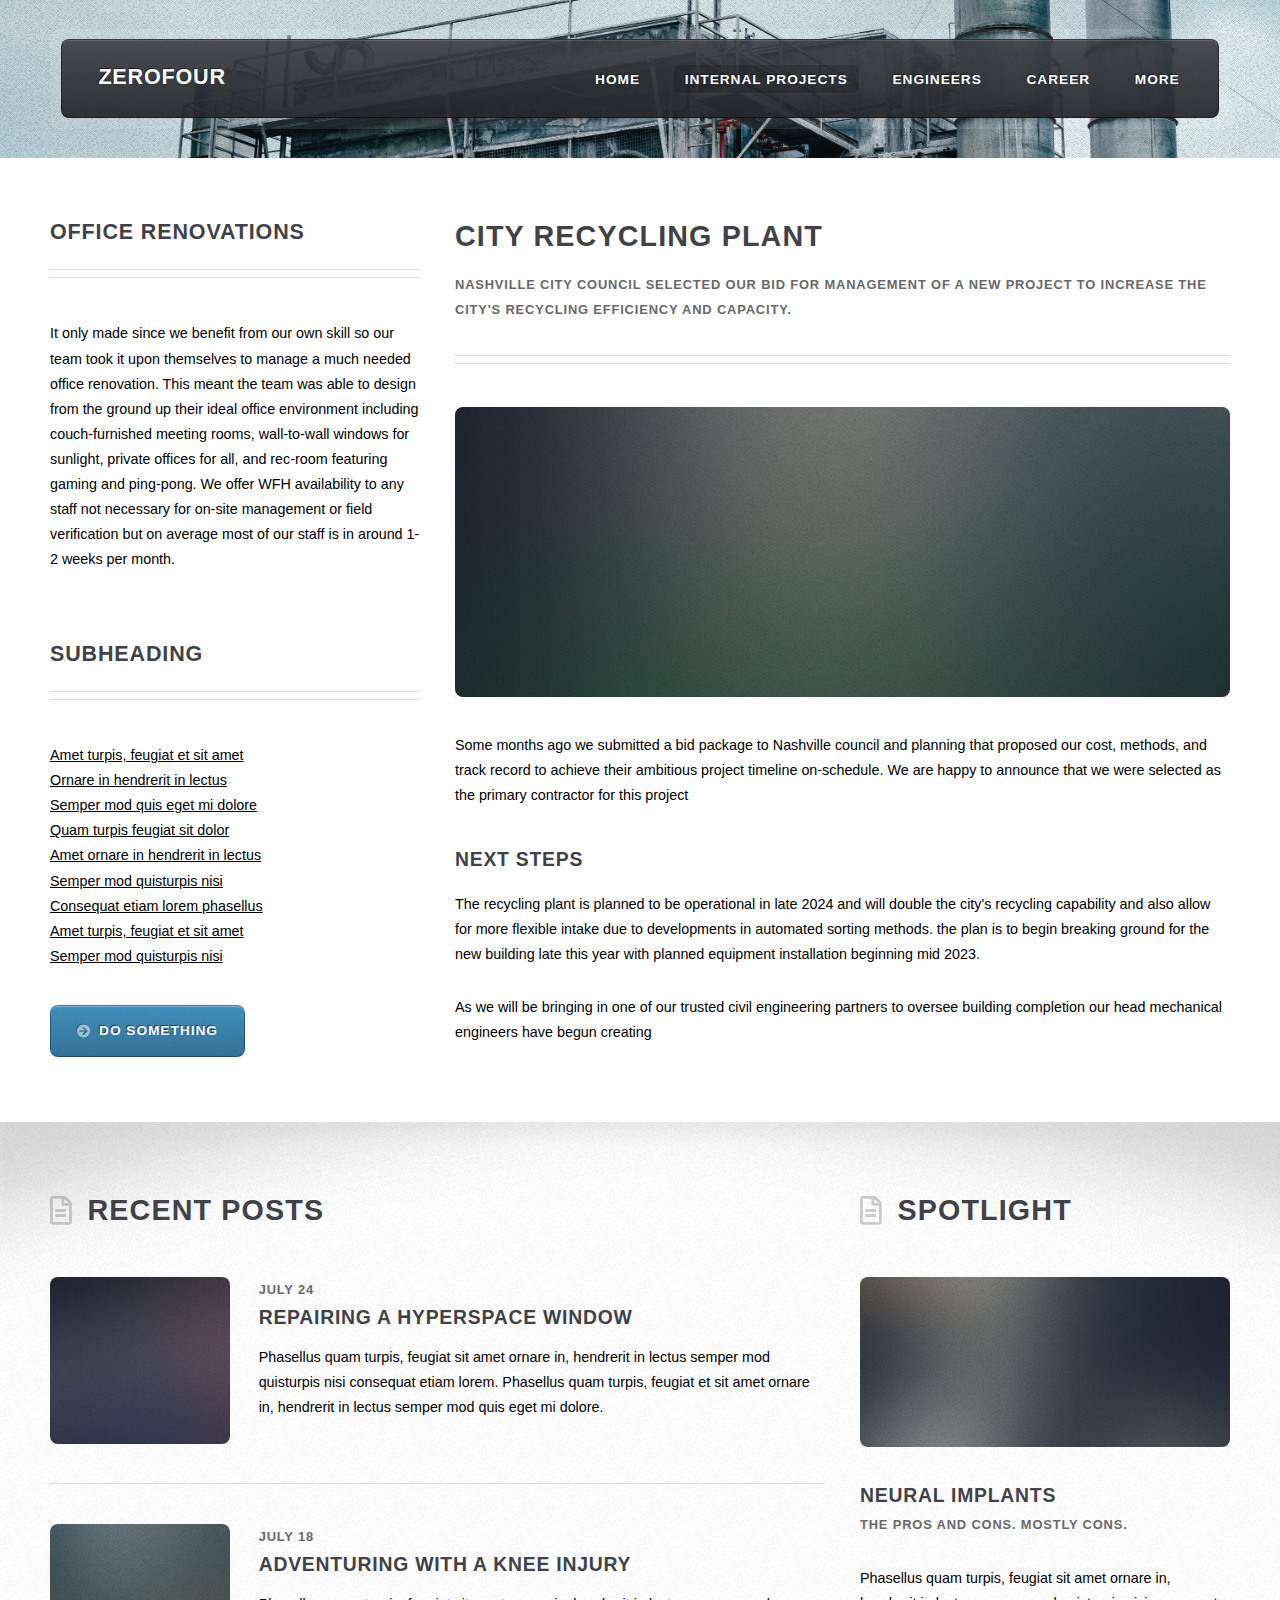
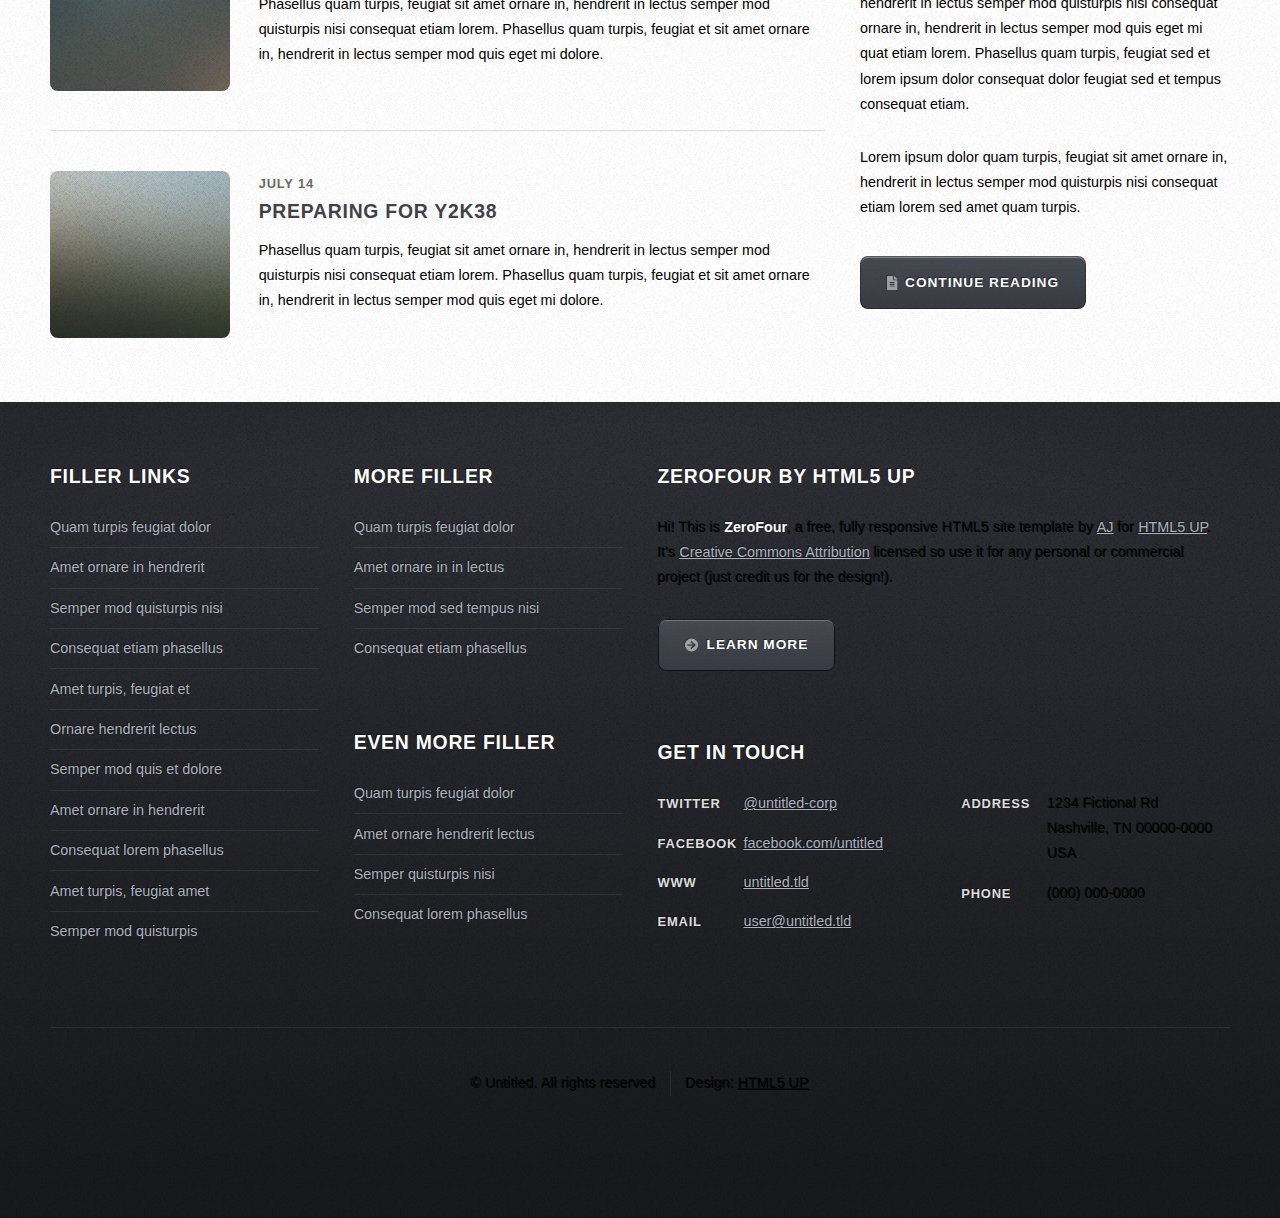
==== commit ac9f90a2: "finished home page first draft" ====
--- a/left-sidebar.html
+++ b/left-sidebar.html
@@ -26,31 +26,31 @@
 										<h1><a href="index.html" id="logo">ZeroFour</a></h1>
 
 									<!-- Nav -->
-										<nav id="nav">
-											<ul>
-												<li><a href="index.html">Home</a></li>
-												<li>
-													<a href="#">Dropdown</a>
-													<ul>
-														<li><a href="#">Lorem ipsum dolor</a></li>
-														<li><a href="#">Magna phasellus</a></li>
-														<li>
-															<a href="#">Phasellus consequat</a>
-															<ul>
-																<li><a href="#">Lorem ipsum dolor</a></li>
-																<li><a href="#">Phasellus consequat</a></li>
-																<li><a href="#">Magna phasellus</a></li>
-																<li><a href="#">Etiam dolore nisl</a></li>
-															</ul>
-														</li>
-														<li><a href="#">Veroeros feugiat</a></li>
-													</ul>
-												</li>
-												<li class="current_page_item"><a href="left-sidebar.html">Left Sidebar</a></li>
-												<li><a href="right-sidebar.html">Right Sidebar</a></li>
-												<li><a href="no-sidebar.html">No Sidebar</a></li>
-											</ul>
-										</nav>
+									<nav id="nav">
+										<ul>
+											<li><a href="index.html">Home</a></li>
+											<li  class="current_page_item"><a href="left-sidebar.html">Internal Projects</a></li>
+											<li><a href="right-sidebar.html">Engineers</a></li>
+											<li><a href="no-sidebar.html">Career</a></li>
+											<li>
+												<a href="#">More</a>
+												<ul>
+													<li><a href="#">Active Regions</a></li>
+													<li><a href="#">Charity</a></li>
+													<li>
+														<a href="#">Divisions</a>
+														<ul>
+															<li><a href="#">Mechanical Design</a></li>
+															<li><a href="#">Project Management</a></li>
+															<li><a href="#">Fabrication Shop</a></li>
+															<li><a href="#">IT Support</a></li>
+														</ul>
+													</li>
+													<li><a href="#">Careers</a></li>
+												</ul>
+											</li>
+										</ul>
+									</nav>
 
 								</div>
 							</header>
@@ -71,14 +71,11 @@
 
 												<section>
 													<header class="major">
-														<h2>Subheading</h2>
+														<h2>Office Renovations</h2>
 													</header>
-													<p>Phasellus quam turpis, feugiat sit amet ornare in, hendrerit in lectus.
-													Praesent semper mod quis eget mi. Etiam eu ante risus. Aliquam erat volutpat.
-													Aliquam luctus et mattis lectus sit amet pulvinar. Nam turpis nisi
-													consequat etiam.</p>
+													<p>It only made since we benefit from our own skill so our team took it upon themselves to manage a much needed office renovation. This meant the team was able to design from the ground up their ideal office environment including couch-furnished meeting rooms, wall-to-wall windows for sunlight, private offices for all, and rec-room featuring gaming and ping-pong. We offer WFH availability to any staff not necessary for on-site management or field verification but on average most of our staff is in around 1-2 weeks per month.</p>
 													<footer>
-														<a href="#" class="button icon solid fa-info-circle">Find out more</a>
+														<!-- <a href="#" class="button icon solid fa-info-circle">Find out more</a> -->
 													</footer>
 												</section>
 
@@ -111,33 +108,18 @@
 
 												<article>
 													<header class="major">
-														<h2>Left Sidebar</h2>
-														<p>Which means the sidebar is on the left</p>
+														<h2>City Recycling plant</h2>
+														<p>Nashville city council selected our bid for management of a new project to increase the city's recycling efficiency and capacity.</p>
 													</header>
 
 													<span class="image featured"><img src="images/pic08.jpg" alt="" /></span>
 
-													<p>Phasellus quam turpis, feugiat sit amet ornare in, hendrerit in lectus.
-													Praesent semper mod quis eget mi. Etiam eu ante risus. Aliquam erat volutpat.
-													Aliquam luctus et mattis lectus sit amet pulvinar. Nam turpis nisi
-													consequat etiam lorem ipsum dolor sit amet nullam.</p>
-
-													<h3>More intriguing information</h3>
-													<p>Lorem ipsum dolor sit amet, consectetur adipiscing elit. Maecenas ac quam risus, at tempus
-													justo. Sed dictum rutrum massa eu volutpat. Quisque vitae hendrerit sem. Pellentesque lorem felis,
-													ultricies a bibendum id, bibendum sit amet nisl. Mauris et lorem quam. Maecenas rutrum imperdiet
-													vulputate. Nulla quis nibh ipsum, sed egestas justo. Morbi ut ante mattis orci convallis tempor.
-													Etiam a lacus a lacus pharetra porttitor quis accumsan odio. Sed vel euismod nisi. Etiam convallis
-													rhoncus dui quis euismod. Maecenas lorem tellus, congue et condimentum ac, ullamcorper non sapien.
-													Donec sagittis massa et leo semper a scelerisque metus faucibus. Morbi congue mattis mi.
-													Phasellus sed nisl vitae risus tristique volutpat. Cras rutrum commodo luctus.</p>
-
-													<p>Phasellus odio risus, faucibus et viverra vitae, eleifend ac purus. Praesent mattis, enim
-													quis hendrerit porttitor, sapien tortor viverra magna, sit amet rhoncus nisl lacus nec arcu.
-													Suspendisse laoreet metus ut metus imperdiet interdum aliquam justo tincidunt. Mauris dolor urna,
-													fringilla vel malesuada ac, dignissim eu mi. Praesent mollis massa ac nulla pretium pretium.
-													Maecenas tortor mauris, consectetur pellentesque dapibus eget, tincidunt vitae arcu.
-													Vestibulum purus augue, tincidunt sit amet iaculis id, porta eu purus.</p>
+													<p>Some months ago we submitted a bid package to Nashville council and planning that proposed our cost, methods, and track record to achieve their ambitious project timeline on-schedule. We are happy to announce that we were selected as the primary contractor for this project</p>
+
+													<h3>Next Steps</h3>
+													<p>The recycling plant is planned to be operational in late 2024 and will double the city's recycling capability and also allow for more flexible intake due to developments in automated sorting methods. the plan is to begin breaking ground for the new building late this year with planned equipment installation beginning mid 2023.</p>
+
+													<p>As we will be bringing in one of our trusted civil engineering partners to oversee building completion our head mechanical engineers have begun creating</p>
 												</article>
 
 										</div>
--- a/assets/css/main.css
+++ b/assets/css/main.css
@@ -23,7 +23,8 @@
 	border: 0;
 	font-size: 100%;
 	font: inherit;
-	vertical-align: baseline;}
+	vertical-align: baseline;
+}
 
 article, aside, details, figcaption, figure,
 footer, header, hgroup, menu, nav, section {
@@ -104,8 +105,8 @@
 	body, input, select, textarea {
 		/* font-family: 'Open Sans', sans-serif; */
 		font-family: 'Inter', sans-serif;
-		color: #7b818c;
-		font-weight: 400;
+		color: #000000;
+		font-weight: 300;
 		font-size: 11pt;
 		line-height: 1.85em;
 	}
@@ -1796,7 +1797,7 @@
 			border-left: 0;
 			border-right: 0;
 			color: rgb(241, 240, 240);
-			color: rgb(0, 0, 0);
+			color: rgb(255, 250, 250);
 			font-size: 2.35em;
 			font-weight: 700;
 			line-height: 1.3em;
@@ -1829,7 +1830,7 @@
 		#banner p {
 			text-transform: uppercase;
 			color: #fff;
-			color: rgb(0, 0, 0);
+			color: rgb(255, 255, 255);
 			font-size: 1.5em;
 			font-weight: 700;
 			line-height: 1.3em;
@@ -1851,7 +1852,7 @@
 /* Wrappers */
 
 	#header-wrapper {
-		background: url("images/bg01.png"), url("../../images/electrical-2476782.jpg");
+		background: url("images/bg01.png"), url("../../images/pexels-brett-sayles-6937714.jpg");
 		background-position: top left, center center;
 		background-size: auto, cover;
 		padding: 3em 0;
@@ -1884,7 +1885,7 @@
 
 		.wrapper.style1 {
 			position: relative;
-			text-shadow: 1px 1px 0 #fff;
+			/* text-shadow: 1px 1px 0 rgb(216, 215, 215); */
 			background-color: #fff;
 			background-image: url("images/bg03.png"), url("images/bg04.png"), url("images/bg02.png");
 			background-repeat: no-repeat, no-repeat, repeat;
@@ -1894,7 +1895,7 @@
 
 		.wrapper.style3 {
 			position: relative;
-			text-shadow: 1px 1px 0 #fff;
+			/* text-shadow: 1px 1px 0 #fff; */
 			background-color: #fff;
 			background-image: url("images/bg03.png"), url("images/bg02.png");
 			background-repeat: no-repeat, repeat;
@@ -2430,11 +2431,13 @@
 
 	}
 
-
+.needDarker{
+	color: #e6e6e6;
+}
 .frostedGlass{
 	border-radius: 8px;
-	backdrop-filter: blur(20px);
-	background-color: rgba(255, 255, 255, 0.301);
+	backdrop-filter: blur(12px);
+	background-color: rgba(107, 107, 107, 0.301);
 	box-shadow: 0 1px 12px rgba(0, 0, 0, 0.25);
 	border: 1px solid rgba(255, 255, 255, 0.3);
 	padding: 1.5em 1.5em;
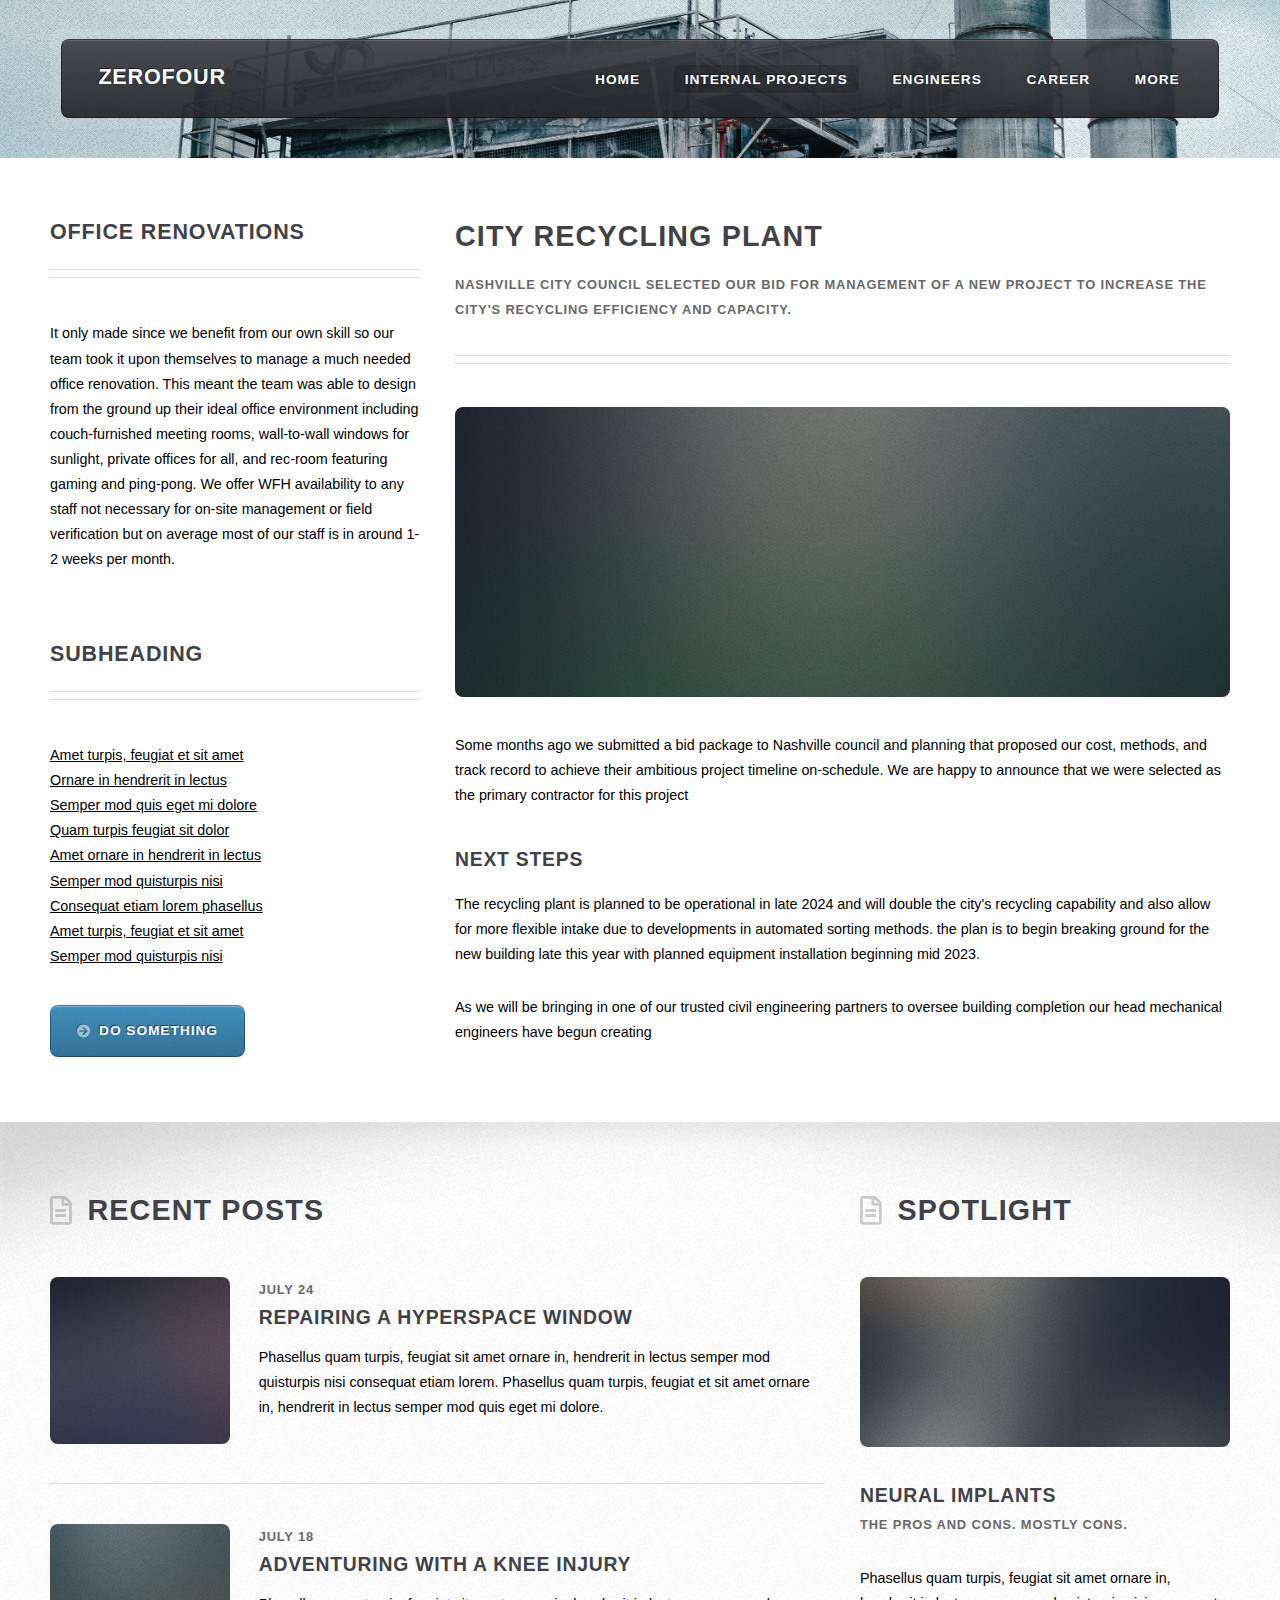
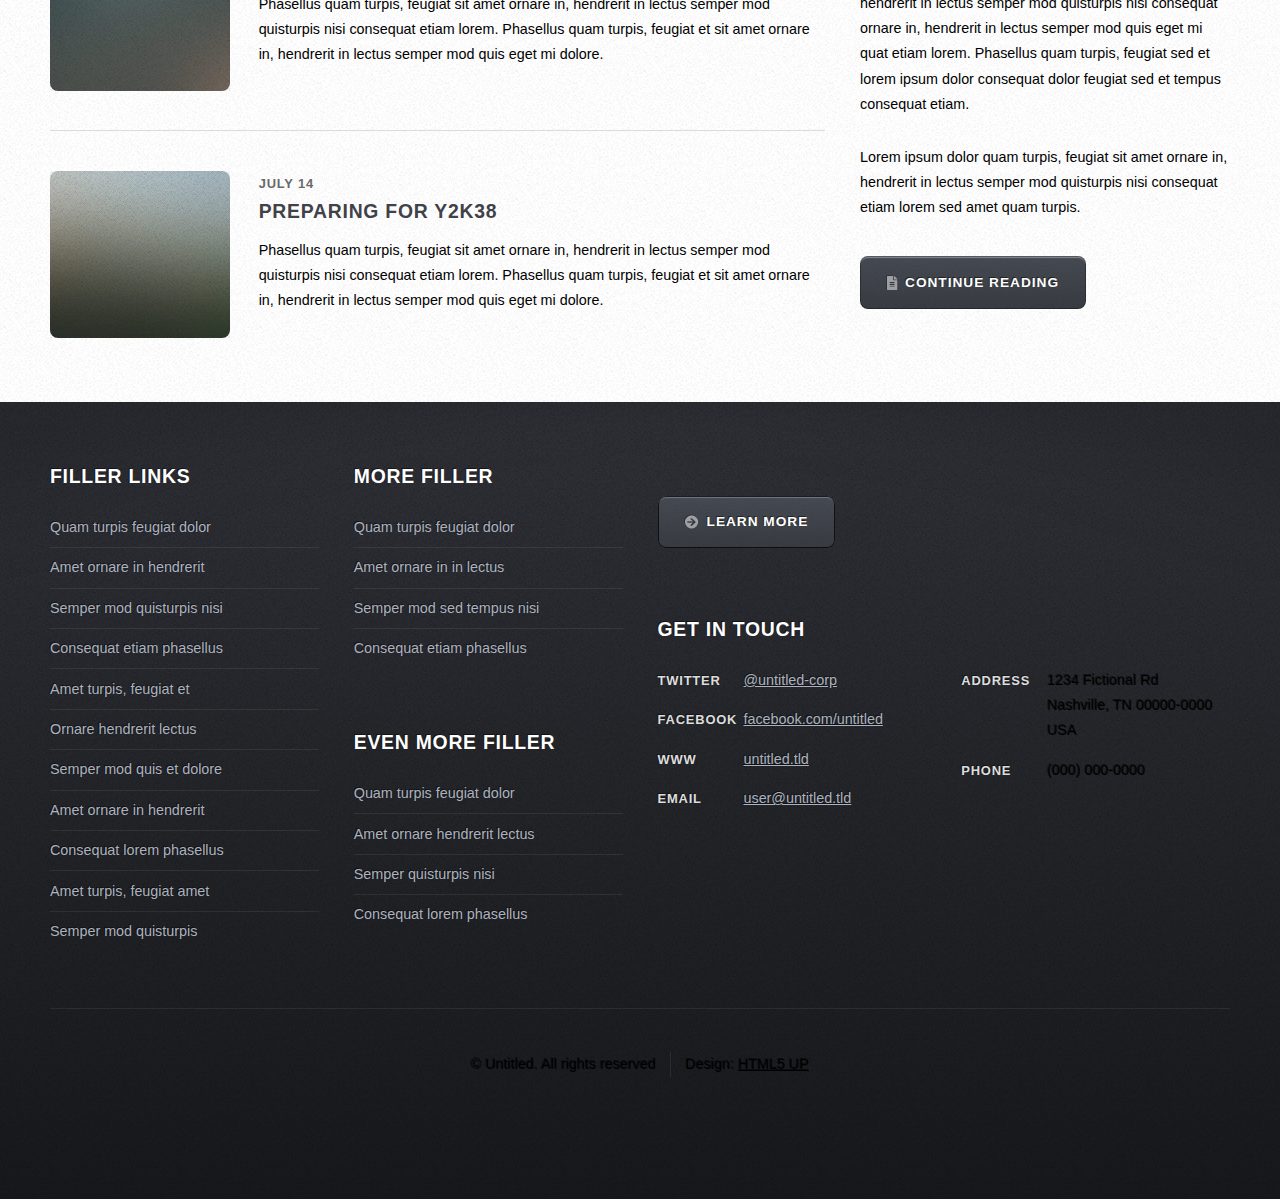
==== commit c7cbb72e: "removed some boilerplate items" ====
--- a/left-sidebar.html
+++ b/left-sidebar.html
@@ -1,9 +1,4 @@
 <!DOCTYPE HTML>
-<!--
-	ZeroFour by HTML5 UP
-	html5up.net | @ajlkn
-	Free for personal and commercial use under the CCA 3.0 license (html5up.net/license)
--->
 <html>
 	<head>
 		<title>Left Sidebar - ZeroFour by HTML5 UP</title>
@@ -266,12 +261,8 @@
 
 								<!-- About -->
 									<section>
-										<h2><strong>ZeroFour</strong> by HTML5 UP</h2>
-										<p>Hi! This is <strong>ZeroFour</strong>, a free, fully responsive HTML5 site
-										template by <a href="http://twitter.com/ajlkn">AJ</a> for <a href="http://html5up.net/">HTML5 UP</a>.
-										It's <a href="http://html5up.net/license/">Creative Commons Attribution</a>
-										licensed so use it for any personal or commercial project (just credit us
-										for the design!).</p>
+										<h2></h2>
+										<p></p>
 										<a href="#" class="button alt icon solid fa-arrow-circle-right">Learn More</a>
 									</section>
 
